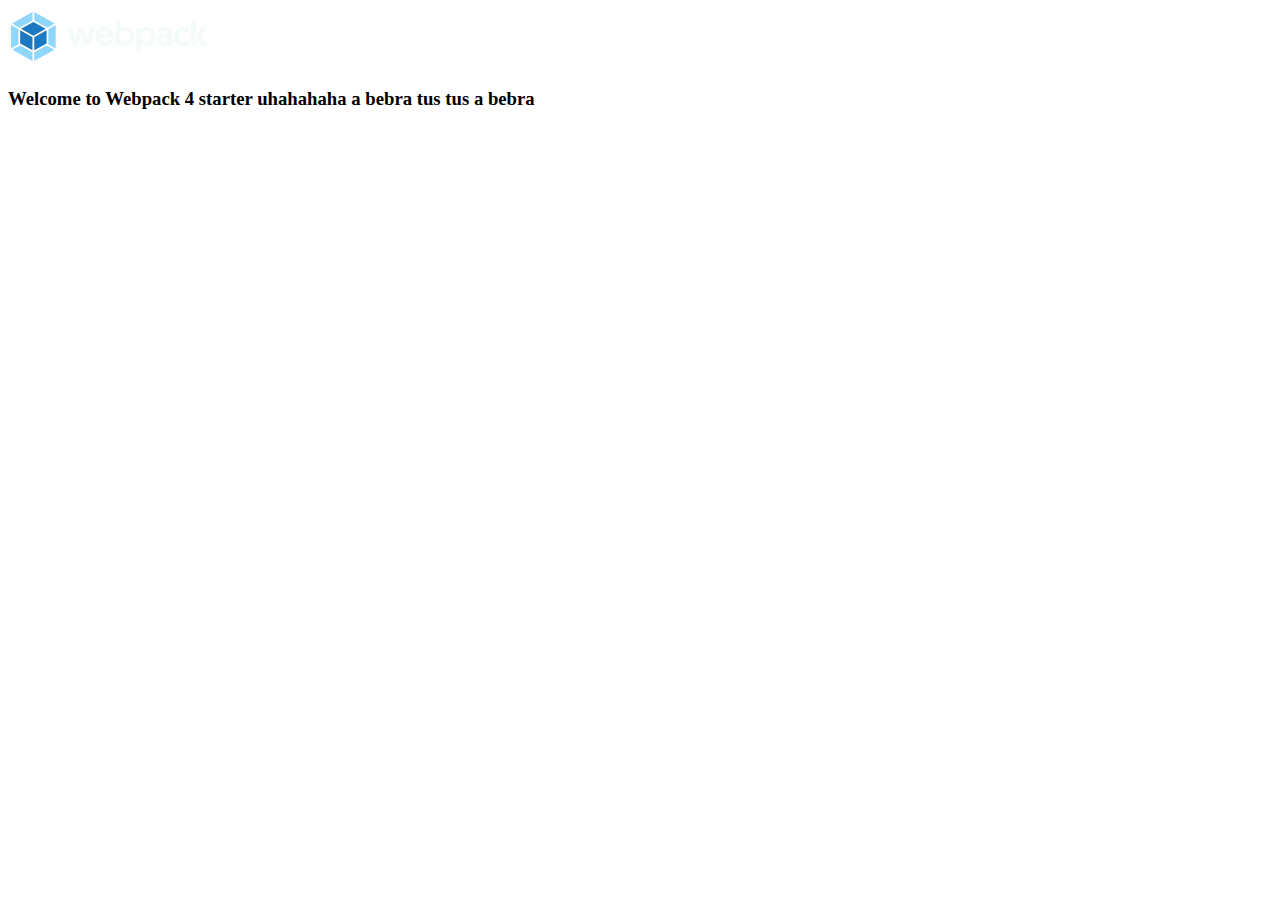
==== src/index.html @ 13b024a4 "test commit" ====
<!DOCTYPE html>
<html lang="en">
  <head>
    <meta charset="UTF-8" />
    <meta
      name="viewport"
      content="width=device-width, user-scalable=no, initial-scale=1.0, maximum-scale=1.0, minimum-scale=1.0"
    />
    <meta http-equiv="X-UA-Compatible" content="ie=edge" />
    <title><%= htmlWebpackPlugin.options.title %></title>
  </head>
  <body>
    <img src="./img/webpack.svg" alt="Webpack Logo" width="200px" />
    <h3>Welcome to Webpack 4 starter uhahahaha a bebra tus tus a bebra</h3>
  </body>
</html>
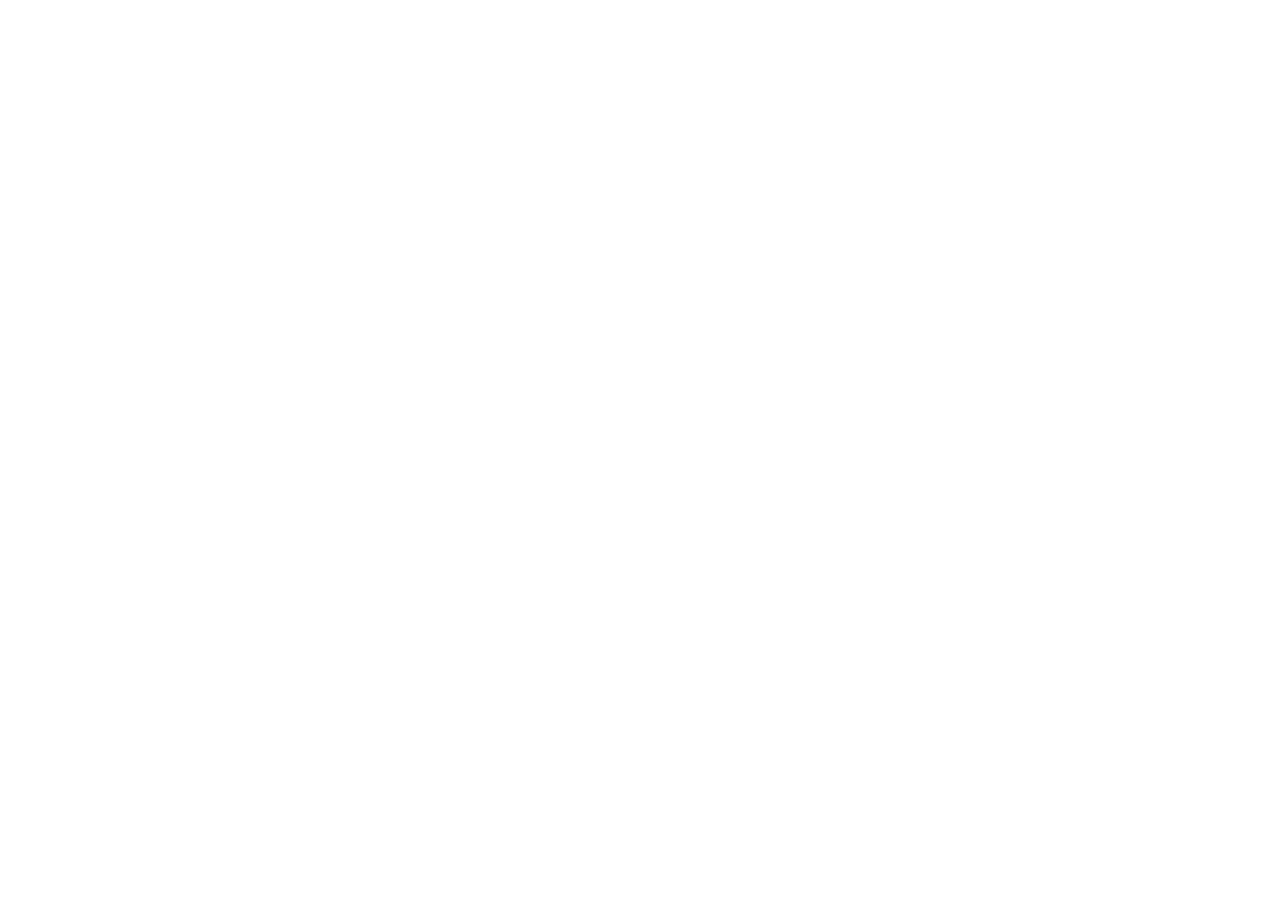
==== commit fa72773d: "01-fonts and awareness of reality" ====
--- a/src/index.html
+++ b/src/index.html
@@ -7,10 +7,9 @@
       content="width=device-width, user-scalable=no, initial-scale=1.0, maximum-scale=1.0, minimum-scale=1.0"
     />
     <meta http-equiv="X-UA-Compatible" content="ie=edge" />
-    <title><%= htmlWebpackPlugin.options.title %></title>
+    <title>CSP</title>
   </head>
   <body>
-    <img src="./img/webpack.svg" alt="Webpack Logo" width="200px" />
-    <h3>Welcome to Webpack 4 starter uhahahaha a bebra tus tus a bebra</h3>
+    <header class="header"> </header>
   </body>
 </html>
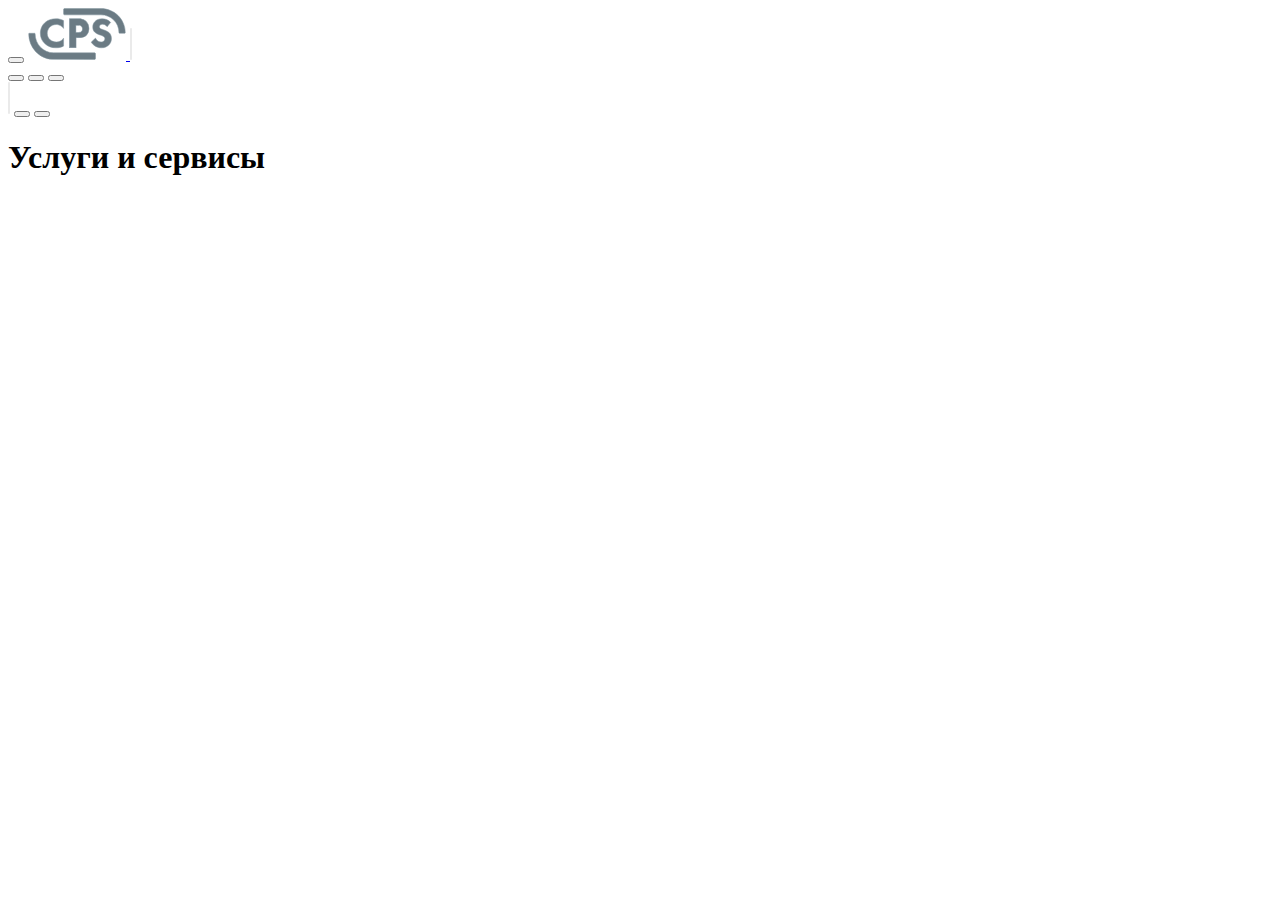
==== commit 4f34d2f0: "header-complite" ====
--- a/src/index.html
+++ b/src/index.html
@@ -1,5 +1,5 @@
 <!DOCTYPE html>
-<html lang="en">
+<html lang="ru">
   <head>
     <meta charset="UTF-8" />
     <meta
@@ -10,6 +10,29 @@
     <title>CSP</title>
   </head>
   <body>
-    <header class="header"> </header>
+    <header class="header">
+      <div class="header__left">
+        <button class="left__button btn btn--off"> </button>
+        <a class="left__link" href="#">
+          <img src="/src/img/header/left/logo.svg" alt="logo" />
+        </a>
+        <img class="left--border" src="/src/img/header/divider.svg" alt="" />
+      </div>
+      <div class="header__center">
+        <button class="center__button btn btn--off"> </button>
+        <button class="center__button btn btn--off"> </button>
+        <button class="center__button btn btn--off"> </button>
+      </div>
+      <div class="header__right">
+        <img class="right--border" src="/src/img/header/divider.svg" alt="" />
+        <button class="right__button btn btn--off"> </button>
+        <button class="right__button btn btn--off"> </button>
+      </div>
+    </header>
+    <main class="page">
+      <section class="page__about">
+        <h1 class="about--title">Услуги и сервисы</h1>
+      </section>
+    </main>
   </body>
 </html>
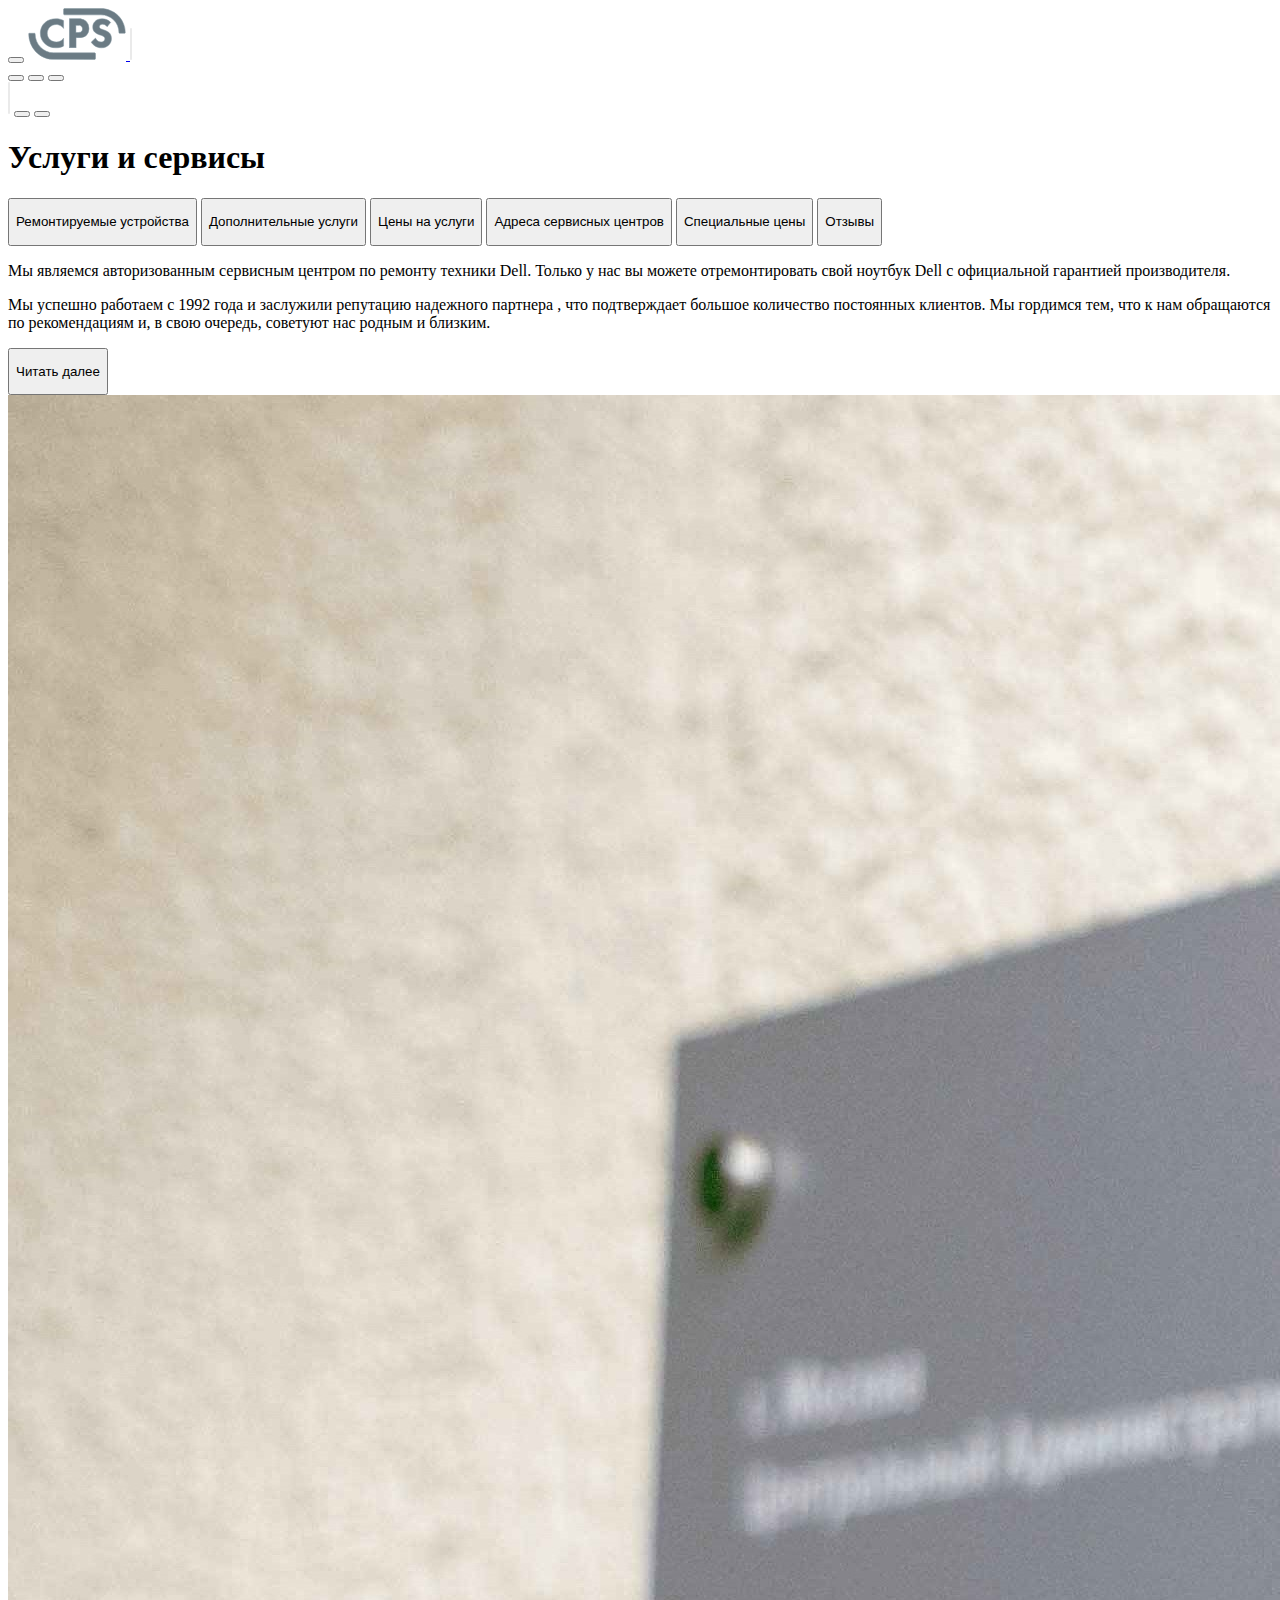
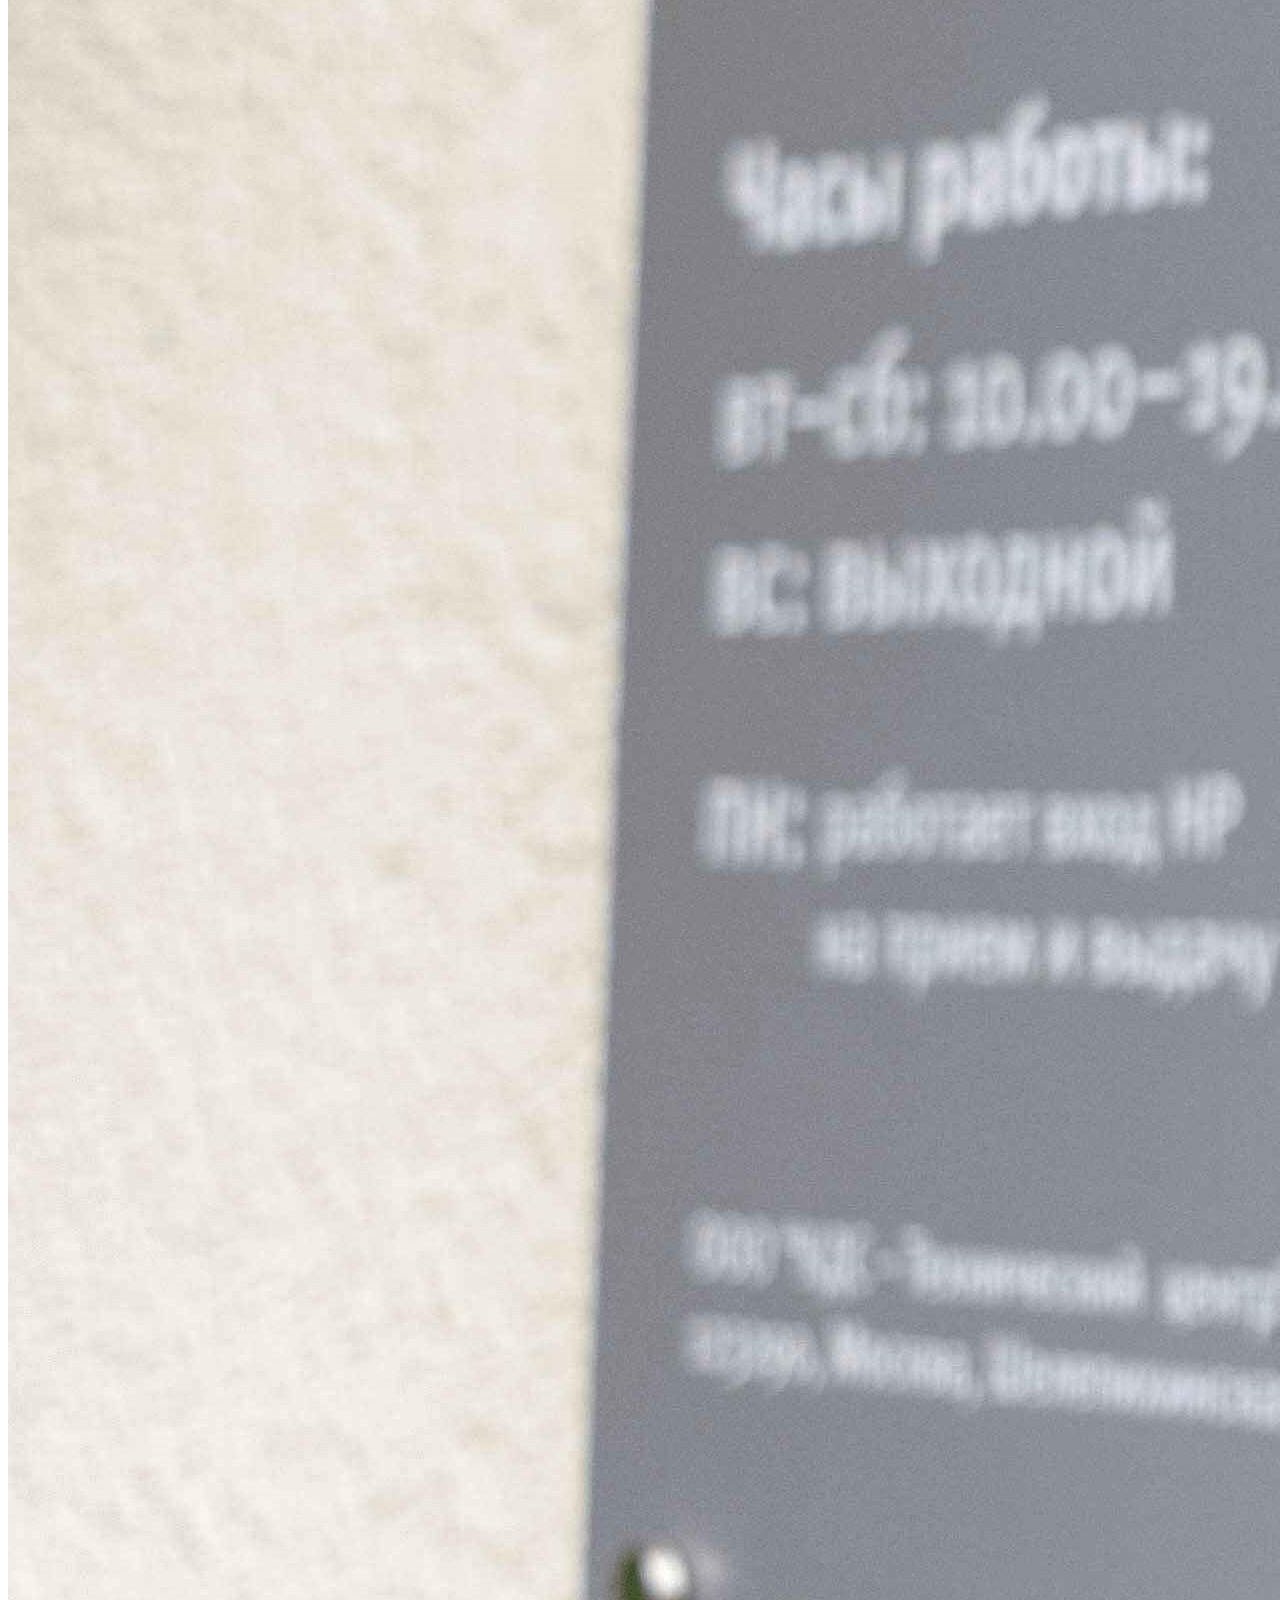
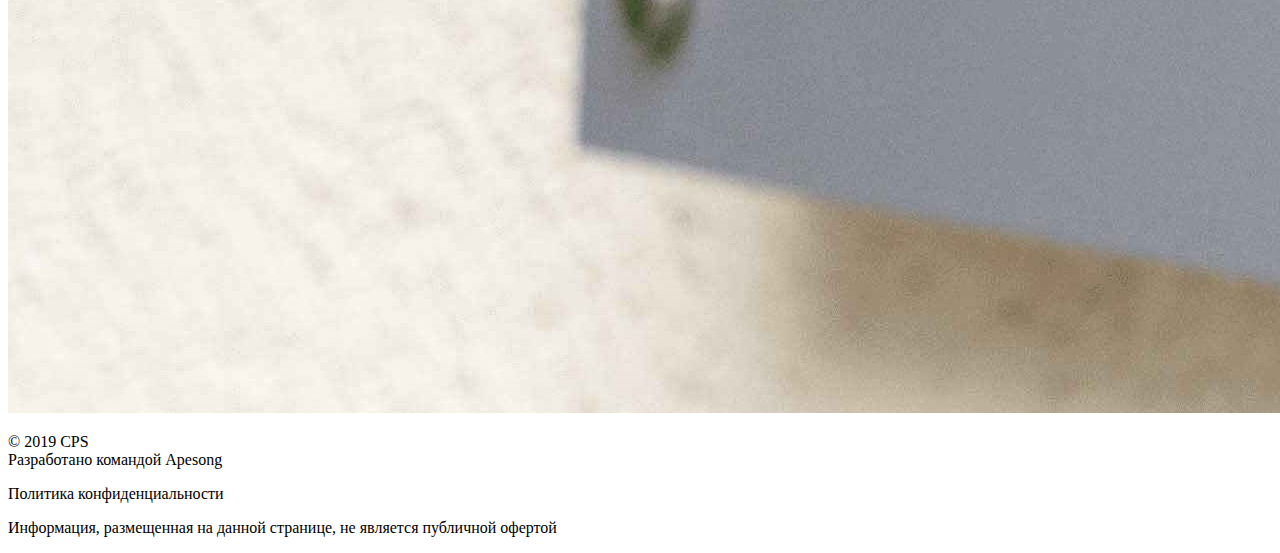
==== commit 41ae1f93: "about+footer" ====
--- a/src/index.html
+++ b/src/index.html
@@ -10,29 +10,98 @@
     <title>CSP</title>
   </head>
   <body>
+    <!-- header -->
     <header class="header">
       <div class="header__left">
-        <button class="left__button btn btn--off"> </button>
-        <a class="left__link" href="#">
+        <button class="header__button btn btn--off"> </button>
+        <a class="header__link" href="#">
           <img src="/src/img/header/left/logo.svg" alt="logo" />
         </a>
-        <img class="left--border" src="/src/img/header/divider.svg" alt="" />
+        <img
+          class="header--border brdr"
+          src="/src/img/header/divider.svg"
+          alt=""
+        />
       </div>
       <div class="header__center">
-        <button class="center__button btn btn--off"> </button>
-        <button class="center__button btn btn--off"> </button>
-        <button class="center__button btn btn--off"> </button>
+        <button class="header__button btn btn--off"> </button>
+        <button class="header__button btn btn--off"> </button>
+        <button class="header__button btn btn--off"> </button>
       </div>
-      <div class="header__right">
-        <img class="right--border" src="/src/img/header/divider.svg" alt="" />
-        <button class="right__button btn btn--off"> </button>
-        <button class="right__button btn btn--off"> </button>
+      <div class="header__right"
+        ><img
+          class="header--border brdr"
+          src="/src/img/header/divider.svg"
+          alt=""
+        />
+        <button class="header__button btn btn--off"> </button>
+        <button class="header__button btn btn--off"> </button>
       </div>
     </header>
+    <!-- page -->
     <main class="page">
+      <h1 class="page--title">Услуги и сервисы</h1>
+      <!-- page-about -->
       <section class="page__about">
-        <h1 class="about--title">Услуги и сервисы</h1>
+        <div class="about__services">
+          <button class="about__button btn--off active">
+            <p class="about--text">Ремонтируемые устройства</p>
+          </button>
+          <button class="about__button btn--off">
+            <p class="about--text">Дополнительные услуги</p>
+          </button>
+          <button class="about__button btn--off">
+            <p class="about--text">Цены на услуги</p>
+          </button>
+          <button class="about__button btn--off">
+            <p class="about--text">Адреса сервисных центров</p>
+          </button>
+          <button class="about__button btn--off">
+            <p class="about--text">Специальные цены</p>
+          </button>
+          <button class="about__button btn--off">
+            <p class="about--text">Отзывы</p>
+          </button>
+        </div>
+        <div class="about__content">
+          <div class="about__text">
+            <!-- сука ошибка тут -->
+            <p class="about--p">
+              Мы являемся авторизованным сервисным центром по ремонту техники
+              Dell. Только у нас вы можете отремонтировать свой ноутбук Dell с
+              официальной гарантией производителя.
+            </p>
+            <p class="about--p two">
+              Мы успешно работаем с 1992 года и заслужили репутацию надежного
+              партнера
+              <span class="about--p three">
+                , что подтверждает большое количество постоянных клиентов. Мы
+                гордимся тем, что к нам обращаются по рекомендациям и, в свою
+                очередь, советуют нас родным и близким.
+              </span>
+            </p>
+            <button class="about__button btn--off">
+              <div class="about--icon"></div>
+              <p class="about--text">Читать далее</p>
+            </button>
+          </div>
+          <img class="about--img" src="./img/about/MG3223.jpg" alt="" />
+        </div>
       </section>
     </main>
+    <footer class="footer">
+      <div class="footer__authors ctr">
+        <p class="footer--text">© 2019 CPS<br />Разработано командой Apesong</p>
+      </div>
+      <div class="footer__political ctr">
+        <p class="footer--text">Политика конфиденциальности</p>
+      </div>
+      <div class="footer__ofera ctr">
+        <p class="footer--text">
+          Информация, размещенная на данной странице, не является публичной
+          офертой
+        </p>
+      </div>
+    </footer>
   </body>
 </html>
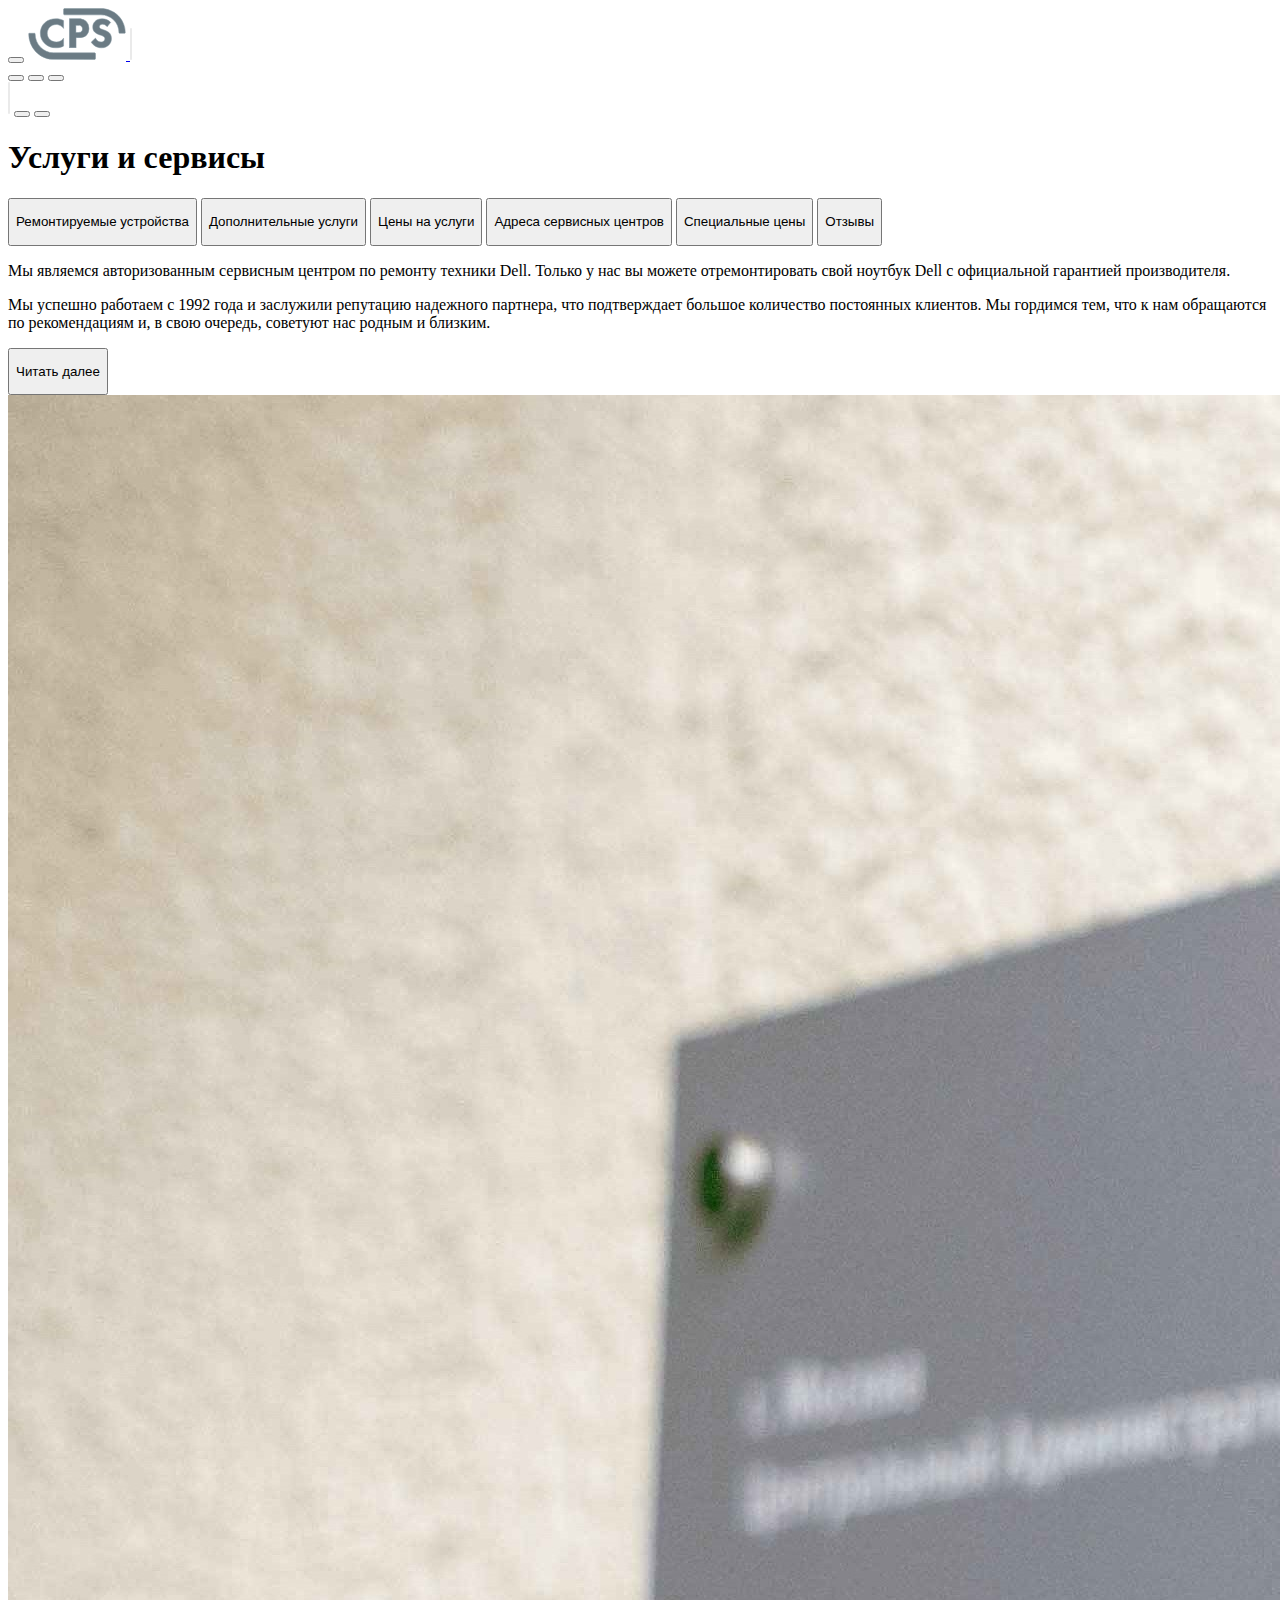
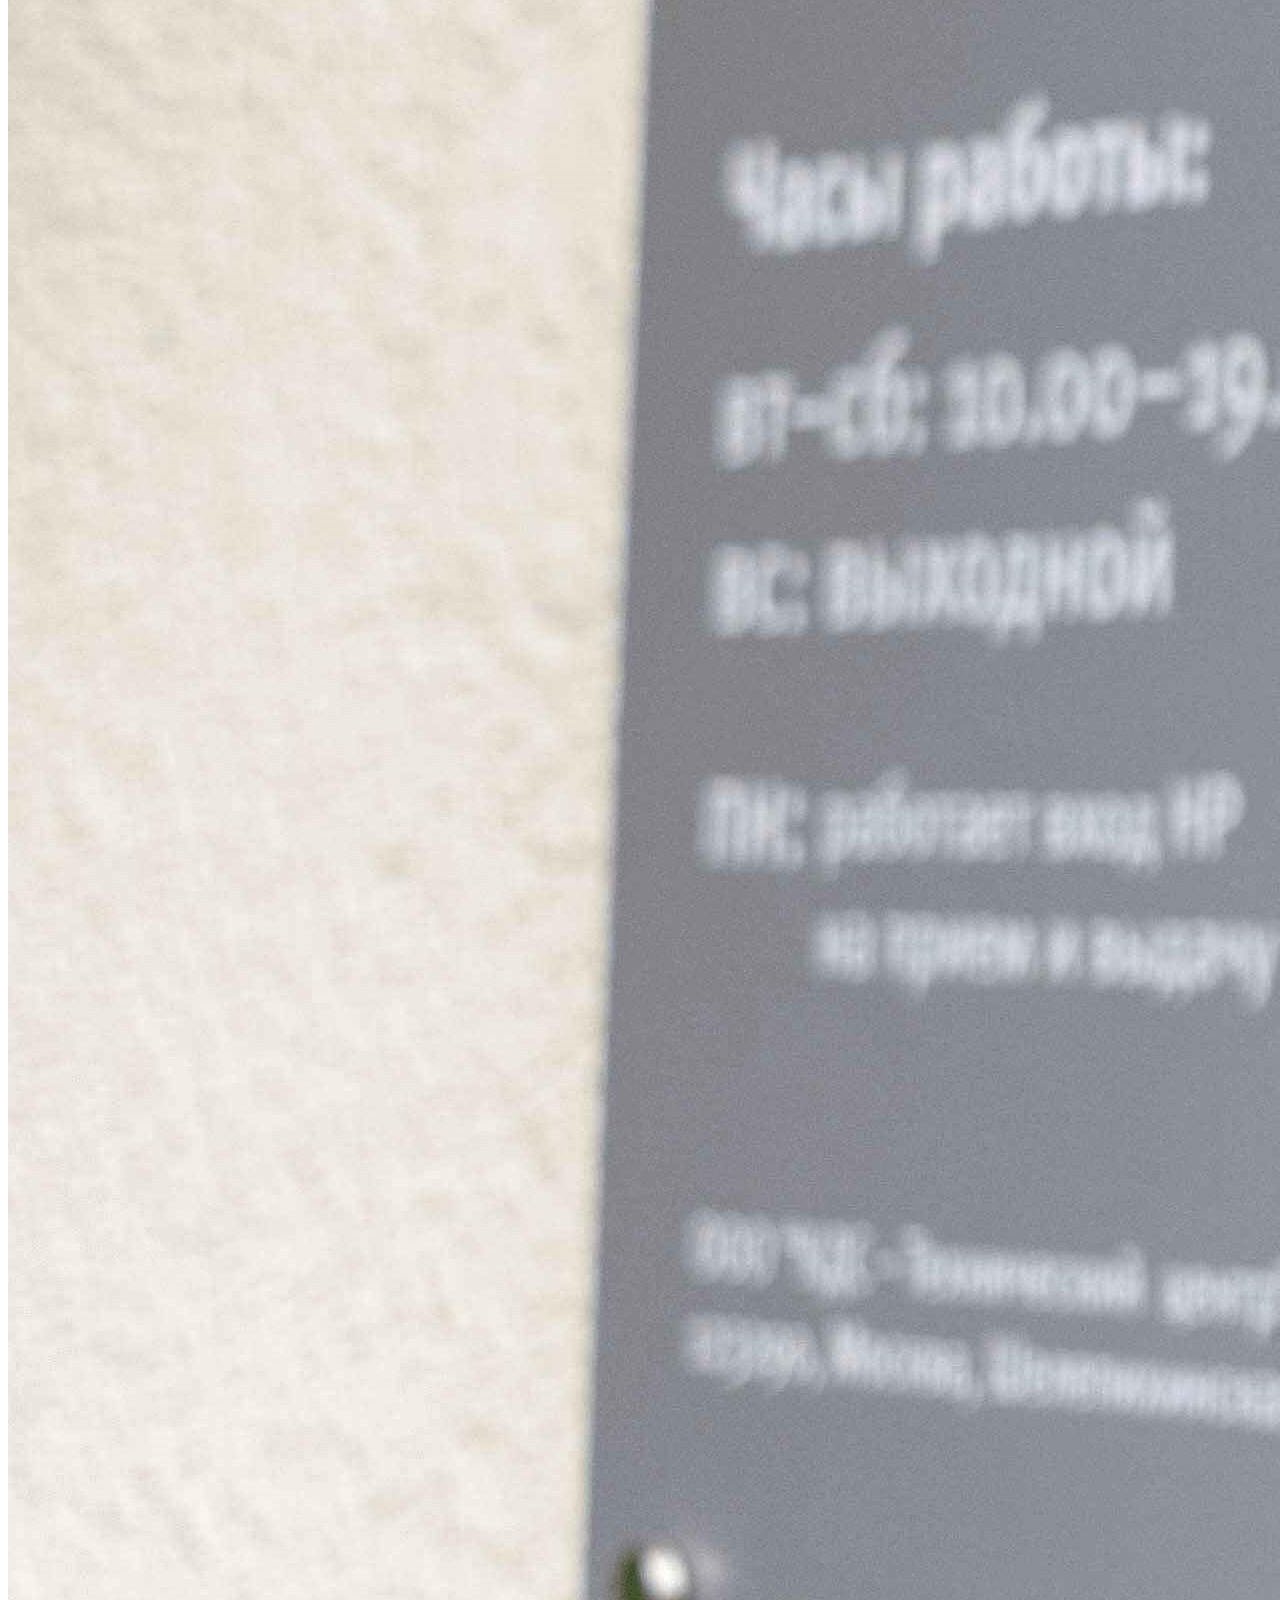
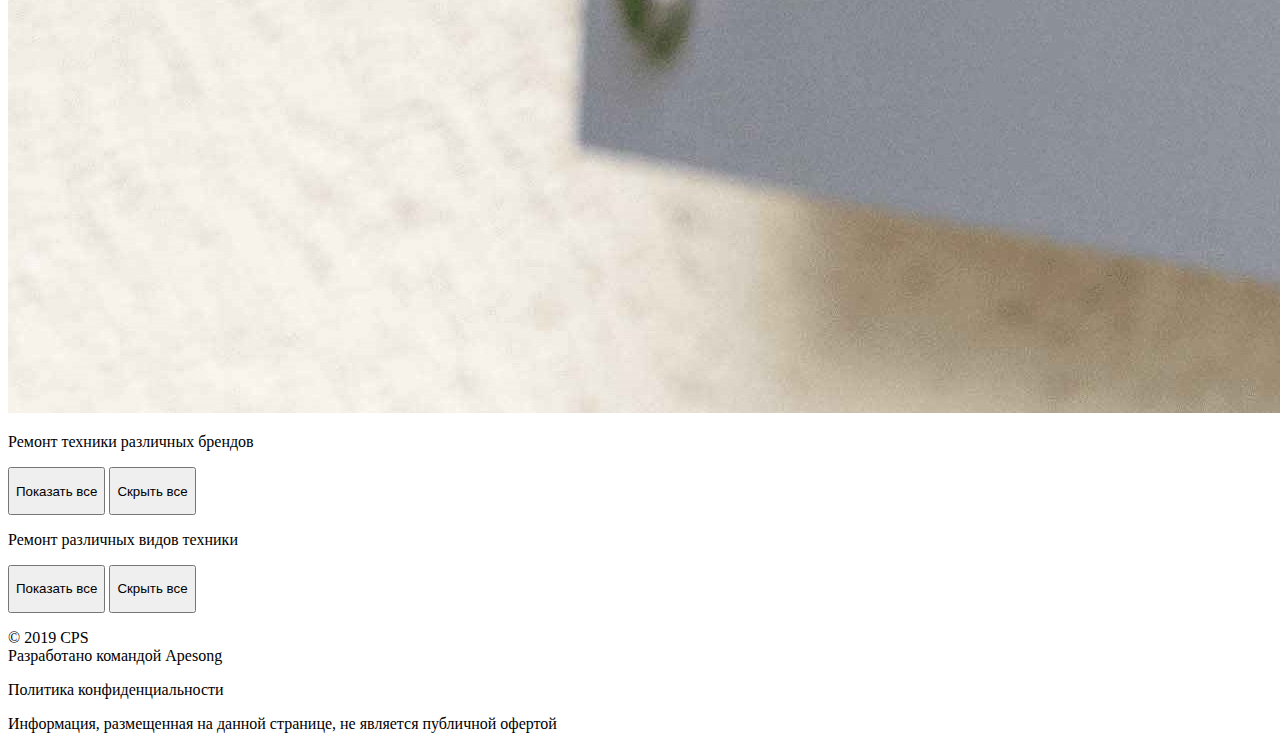
==== commit 1f62eadb: "work" ====
--- a/src/index.html
+++ b/src/index.html
@@ -13,29 +13,29 @@
     <!-- header -->
     <header class="header">
       <div class="header__left">
-        <button class="header__button btn btn--off"> </button>
-        <a class="header__link" href="#">
+        <button class="left__button btn btn--off"> </button>
+        <a class="left__link" href="#">
           <img src="/src/img/header/left/logo.svg" alt="logo" />
         </a>
         <img
-          class="header--border brdr"
+          class="left--border brdr"
           src="/src/img/header/divider.svg"
           alt=""
         />
       </div>
       <div class="header__center">
-        <button class="header__button btn btn--off"> </button>
-        <button class="header__button btn btn--off"> </button>
-        <button class="header__button btn btn--off"> </button>
+        <button class="center__button btn btn--off"> </button>
+        <button class="center__button btn btn--off"> </button>
+        <button class="center__button btn btn--off"> </button>
       </div>
       <div class="header__right"
         ><img
-          class="header--border brdr"
+          class="right--border brdr"
           src="/src/img/header/divider.svg"
           alt=""
         />
-        <button class="header__button btn btn--off"> </button>
-        <button class="header__button btn btn--off"> </button>
+        <button class="right__button btn btn--off"> </button>
+        <button class="right__button btn btn--off"> </button>
       </div>
     </header>
     <!-- page -->
@@ -44,48 +44,173 @@
       <!-- page-about -->
       <section class="page__about">
         <div class="about__services">
-          <button class="about__button btn--off active">
-            <p class="about--text">Ремонтируемые устройства</p>
-          </button>
-          <button class="about__button btn--off">
-            <p class="about--text">Дополнительные услуги</p>
-          </button>
-          <button class="about__button btn--off">
-            <p class="about--text">Цены на услуги</p>
-          </button>
-          <button class="about__button btn--off">
-            <p class="about--text">Адреса сервисных центров</p>
-          </button>
-          <button class="about__button btn--off">
-            <p class="about--text">Специальные цены</p>
-          </button>
-          <button class="about__button btn--off">
-            <p class="about--text">Отзывы</p>
+          <button class="services__button btn--off active">
+            <p class="services--text">Ремонтируемые устройства</p>
+          </button>
+          <button class="services__button btn--off">
+            <p class="services--text">Дополнительные услуги</p>
+          </button>
+          <button class="services__button btn--off">
+            <p class="services--text">Цены на услуги</p>
+          </button>
+          <button class="services__button btn--off">
+            <p class="services--text">Адреса сервисных центров</p>
+          </button>
+          <button class="services__button btn--off">
+            <p class="services--text">Специальные цены</p>
+          </button>
+          <button class="services__button btn--off">
+            <p class="services--text">Отзывы</p>
           </button>
         </div>
         <div class="about__content">
-          <div class="about__text">
-            <!-- сука ошибка тут -->
-            <p class="about--p">
+          <div class="content__text">
+            <p class="content--p">
               Мы являемся авторизованным сервисным центром по ремонту техники
               Dell. Только у нас вы можете отремонтировать свой ноутбук Dell с
               официальной гарантией производителя.
             </p>
-            <p class="about--p two">
+            <p class="content--p dspl--none">
               Мы успешно работаем с 1992 года и заслужили репутацию надежного
-              партнера
-              <span class="about--p three">
-                , что подтверждает большое количество постоянных клиентов. Мы
+              партнера,<span class="content--span dspl--none">
+                что подтверждает большое количество постоянных клиентов. Мы
                 гордимся тем, что к нам обращаются по рекомендациям и, в свою
-                очередь, советуют нас родным и близким.
-              </span>
+                очередь, советуют нас родным и близким.</span
+              >
             </p>
-            <button class="about__button btn--off">
-              <div class="about--icon"></div>
-              <p class="about--text">Читать далее</p>
+            <button class="content__button btn--off">
+              <div class="content--icon"></div>
+              <p class="content--text">Читать далее</p>
             </button>
           </div>
-          <img class="about--img" src="./img/about/MG3223.jpg" alt="" />
+          <img class="content--img" src="./img/about/MG3223.jpg" alt="" />
+        </div>
+      </section>
+      <section class="page__brands">
+        <header class="brands__header">
+          <p class="brands--title">Ремонт техники различных брендов</p>
+        </header>
+        <div class="brands__swiper swiper mySwiper">
+          <div class="swiper-wrapper">
+            <div class="swiper-slide">
+              <div class="swiper-item">
+                <a class="swiper-link" href="#"></a>
+              </div>
+            </div>
+            <div class="swiper-slide">
+              <div class="swiper-item">
+                <a class="swiper-link" href="#"></a>
+              </div>
+            </div>
+            <div class="swiper-slide">
+              <div class="swiper-item">
+                <a class="swiper-link" href="#"></a>
+              </div>
+            </div>
+            <div class="swiper-slide">
+              <div class="swiper-item">
+                <a class="swiper-link" href="#"></a>
+              </div>
+            </div>
+            <div class="swiper-slide">
+              <div class="swiper-item">
+                <a class="swiper-link" href="#"></a>
+              </div>
+            </div>
+            <div class="swiper-slide">
+              <div class="swiper-item">
+                <a class="swiper-link" href="#"></a>
+              </div>
+            </div>
+            <div class="swiper-slide OffMobile">
+              <div class="swiper-item">
+                <a class="swiper-link" href="#"></a>
+              </div>
+            </div>
+            <div class="swiper-slide OffMobile">
+              <div class="swiper-item">
+                <a class="swiper-link" href="#"></a>
+              </div>
+            </div>
+            <div class="swiper-slide OffMobile OffDescktop">
+              <div class="swiper-item">
+                <a class="swiper-link" href="#"></a>
+              </div>
+            </div>
+            <div class="swiper-slide OffMobile OffDescktop">
+              <div class="swiper-item">
+                <a class="swiper-link" href="#"></a>
+              </div>
+            </div>
+            <div class="swiper-slide OffMobile OffDescktop">
+              <div class="swiper-item">
+                <a class="swiper-link" href="#"></a>
+              </div>
+            </div>
+            <button class="brands__button btnof btn--off">
+              <div class="brands--icon"></div>
+              <p class="brands--text">Показать все</p>
+            </button>
+            <button class="brands__button btnon btn--off dspl--none">
+              <div class="brands--icon rotate--180"></div>
+              <p class="brands--text">Скрыть все</p>
+            </button>
+          </div>
+          <div class="swiper-pagination"></div>
+        </div>
+      </section>
+      <section class="page__types">
+        <header class="types__header">
+          <p class="types--title">Ремонт различных видов техники</p>
+        </header>
+        <div class="types__swiper swiper mySwiper">
+          <div class="swiper-wrapper">
+            <div class="swiper-slide">
+              <div class="swiper-item">
+                <p class="swiper-text"></p>
+                <a class="swiper-link" href="#"></a>
+              </div>
+            </div>
+            <div class="swiper-slide">
+              <div class="swiper-item">
+                <p class="swiper-text"></p>
+                <a class="swiper-link" href="#"></a>
+              </div>
+            </div>
+            <div class="swiper-slide">
+              <div class="swiper-item">
+                <p class="swiper-text"></p>
+                <a class="swiper-link" href="#"></a>
+              </div>
+            </div>
+            <div class="swiper-slide OffMobile">
+              <div class="swiper-item">
+                <p class="swiper-text"></p>
+                <a class="swiper-link" href="#"></a>
+              </div>
+            </div>
+            <div class="swiper-slide OffMobile OffDescktop">
+              <div class="swiper-item">
+                <p class="swiper-text"></p>
+                <a class="swiper-link" href="#"></a>
+              </div>
+            </div>
+            <div class="swiper-slide OffMobile OffDescktop">
+              <div class="swiper-item">
+                <p class="swiper-text"></p>
+                <a class="swiper-link" href="#"></a>
+              </div>
+            </div>
+            <button class="types__button btnof btn--off">
+              <div class="types--icon"></div>
+              <p class="types--text">Показать все</p>
+            </button>
+            <button class="types__button btnon btn--off dspl--none">
+              <div class="types--icon rotate--180"></div>
+              <p class="types--text">Скрыть все</p>
+            </button>
+          </div>
+          <div class="swiper-pagination"></div>
         </div>
       </section>
     </main>
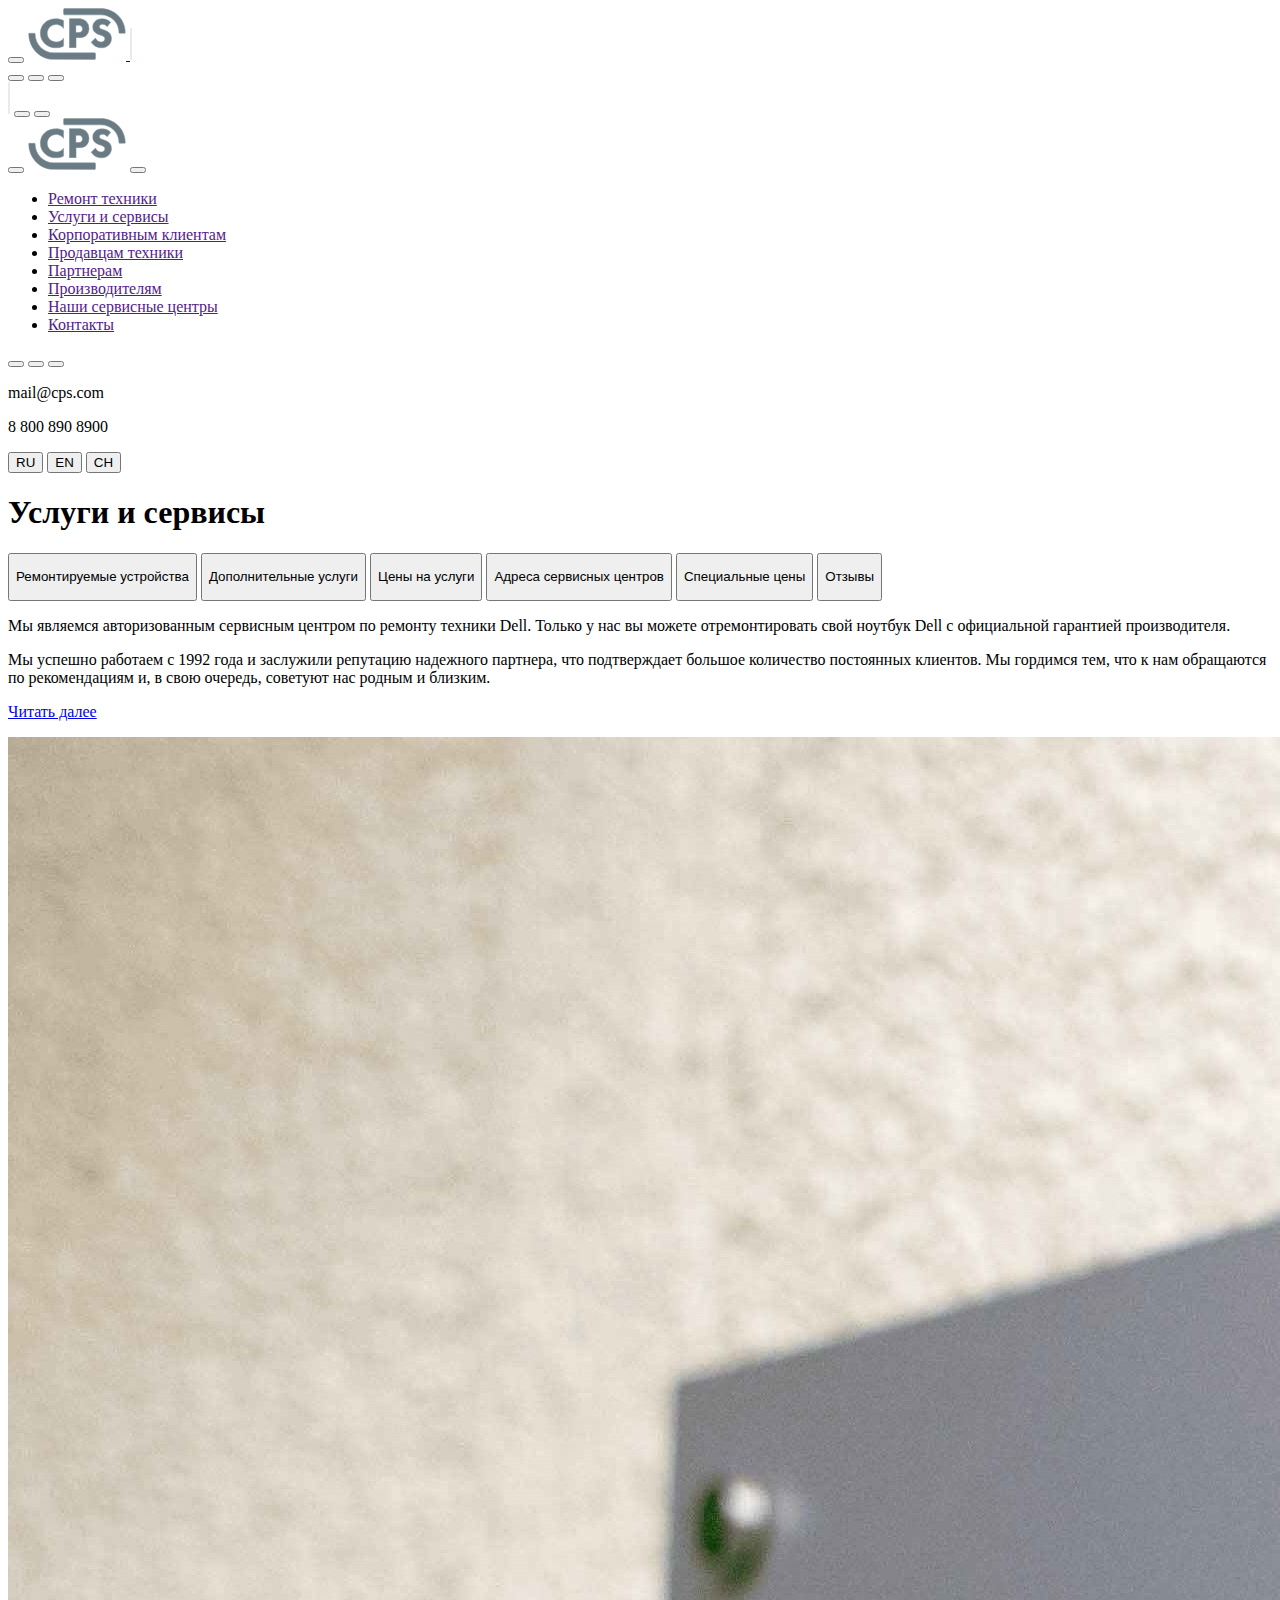
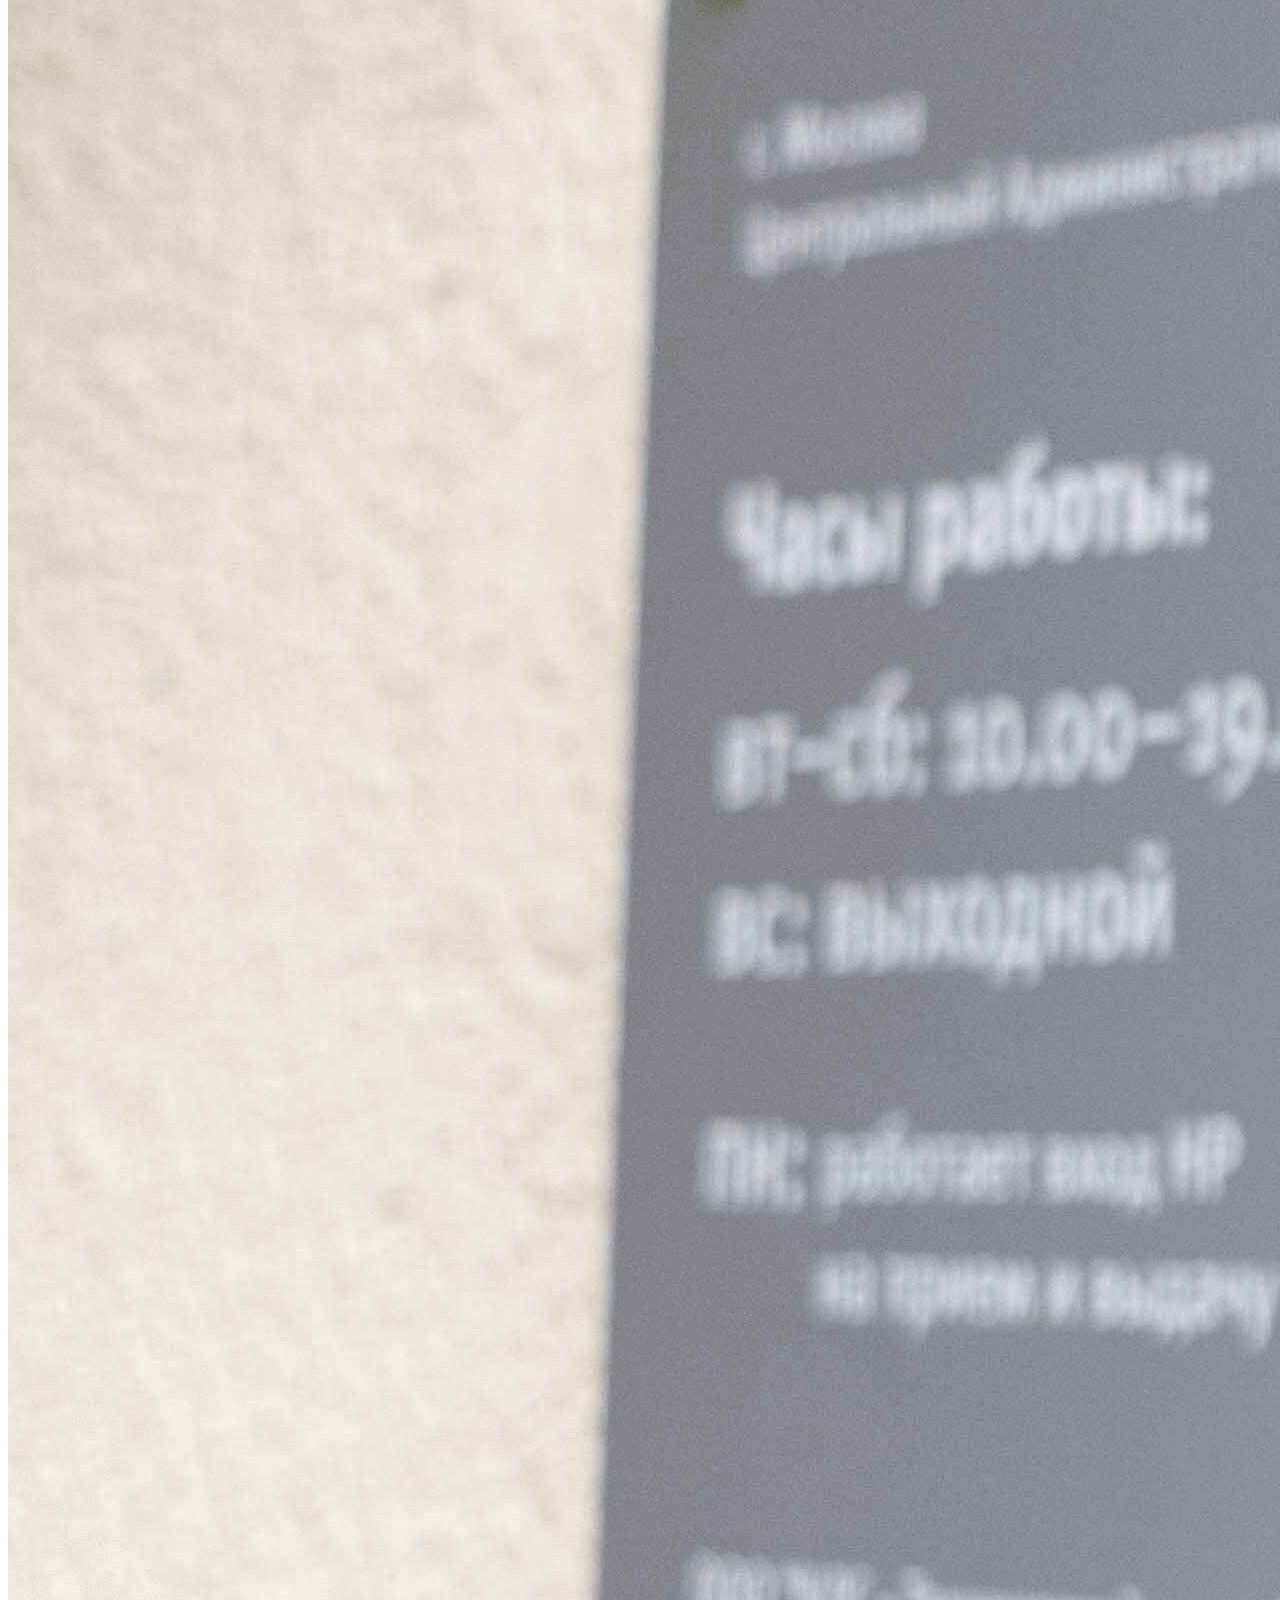
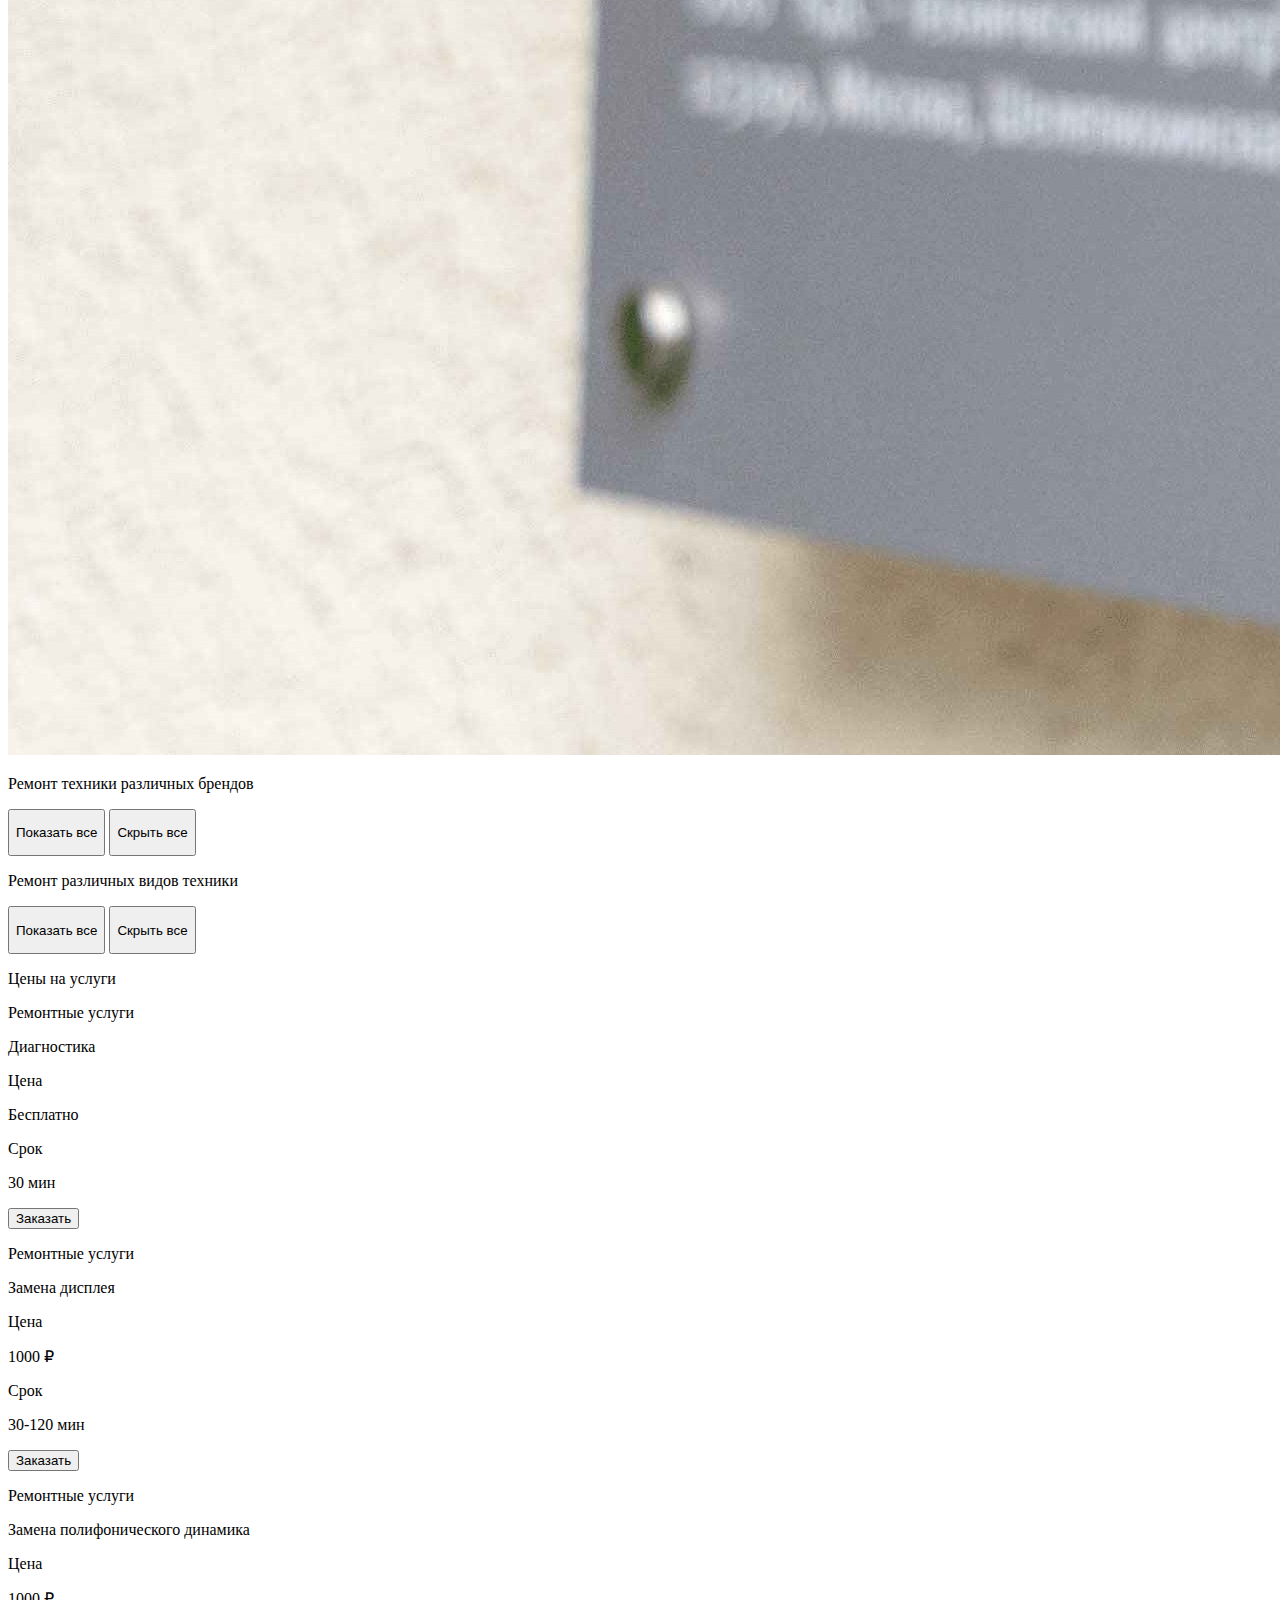
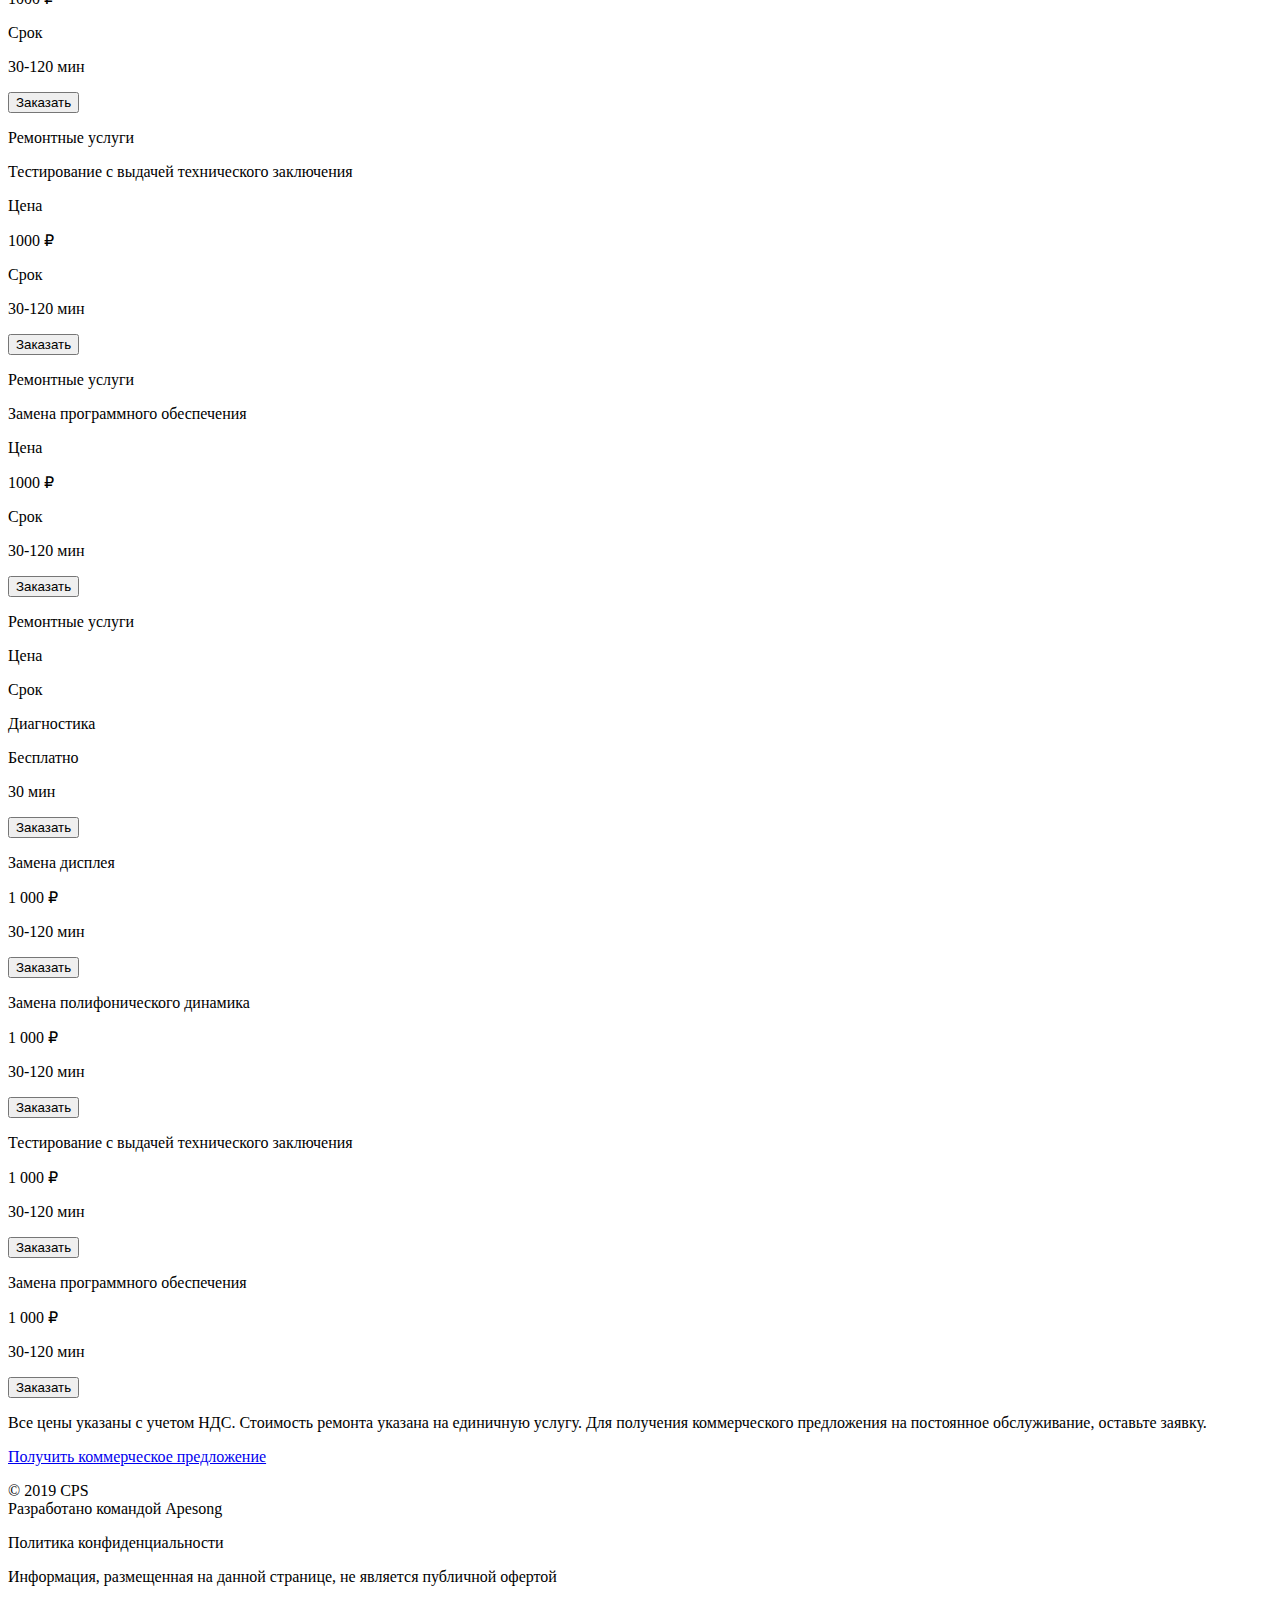
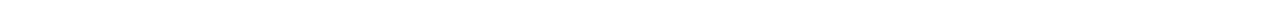
==== commit b16faf99: "1.6 50%" ====
--- a/src/index.html
+++ b/src/index.html
@@ -15,11 +15,11 @@
       <div class="header__left">
         <button class="left__button btn btn--off"> </button>
         <a class="left__link" href="#">
-          <img src="/src/img/header/left/logo.svg" alt="logo" />
+          <img src="./img/logo.svg" alt="logo" />
         </a>
         <img
           class="left--border brdr"
-          src="/src/img/header/divider.svg"
+          src="./img/decorations/divider.svg"
           alt=""
         />
       </div>
@@ -31,18 +31,89 @@
       <div class="header__right"
         ><img
           class="right--border brdr"
-          src="/src/img/header/divider.svg"
+          src="./img/decorations/divider.svg"
           alt=""
         />
         <button class="right__button btn btn--off"> </button>
         <button class="right__button btn btn--off"> </button>
       </div>
     </header>
+
+    <!-- ---------------------------------------------------- -->
+    <!-- nav -->
+    <nav class="nav">
+      <!-- nav-header -->
+      <div class="nav__header display--flex">
+        <button class="nav__header--button button--burger btn--off"></button>
+        <a class="nav__header--link">
+          <img src="./img/logo.svg" alt="логотип" />
+        </a>
+        <button class="nav__header--button button--search btn--off"></button>
+      </div>
+      <!-- nav-menu -->
+      <div class="nav__menu">
+        <ul class="nav__menu__ul">
+          <li class="menu__ul--li"
+            ><a class="menu__ul--link active" href="">Ремонт техники</a></li
+          >
+          <li class="menu__ul--li"
+            ><a class="menu__ul--link" href="">Услуги и сервисы</a></li
+          >
+          <li class="menu__ul--li"
+            ><a class="menu__ul--link" href="">Корпоративным клиентам</a></li
+          >
+          <li class="menu__ul--li"
+            ><a class="menu__ul--link" href="">Продавцам техники</a></li
+          >
+          <li class="menu__ul--li"
+            ><a class="menu__ul--link" href="">Партнерам</a></li
+          >
+          <li class="menu__ul--li"
+            ><a class="menu__ul--link" href="">Производителям</a></li
+          >
+          <li class="menu__ul--li"
+            ><a class="menu__ul--link" href="">Наши сервисные центры</a></li
+          >
+          <li class="menu__ul--li"
+            ><a class="menu__ul--link" href="">Контакты</a></li
+          >
+        </ul>
+      </div>
+      <!-- nav-footer -->
+      <div class="nav__footer">
+        <div class="nav__footer__menu">
+          <button
+            class="footer--button--telephone footer--button btn--off"
+          ></button>
+          <button
+            class="footer--button--message footer--button btn--off"
+          ></button>
+          <button
+            class="footer--button--profile footer--button btn--off"
+          ></button>
+        </div>
+        <p class="footer--p footer--p--mail">mail@cps.com</p>
+        <p class="footer--p footer--p--telephone">8 800 890 8900</p>
+        <div class="nav__footer__lang">
+          <button class="footer--botton--lang btn--off"
+            ><span class="active">RU</span></button
+          >
+          <button class="footer--botton--lang btn--off"
+            ><span class="">EN</span></button
+          >
+          <button class="footer--botton--lang btn--off"
+            ><span class="">CH</span></button
+          >
+        </div>
+      </div>
+    </nav>
+    <!-- ---------------------------------------------------- -->
+
     <!-- page -->
     <main class="page">
       <h1 class="page--title">Услуги и сервисы</h1>
       <!-- page-about -->
-      <section class="page__about">
+      <section class="page__about block">
         <div class="about__services">
           <button class="services__button btn--off active">
             <p class="services--text">Ремонтируемые устройства</p>
@@ -78,17 +149,18 @@
                 очередь, советуют нас родным и близким.</span
               >
             </p>
-            <button class="content__button btn--off">
+            <a class="content__link txt--off" href="#">
               <div class="content--icon"></div>
               <p class="content--text">Читать далее</p>
-            </button>
-          </div>
-          <img class="content--img" src="./img/about/MG3223.jpg" alt="" />
+            </a>
+          </div>
+          <img class="content--img" src="./img/MG3223.jpg" alt="" />
         </div>
       </section>
-      <section class="page__brands">
-        <header class="brands__header">
-          <p class="brands--title">Ремонт техники различных брендов</p>
+      <!-- page-brands -->
+      <section class="page__brands block">
+        <header class="block__header">
+          <p class="block--title">Ремонт техники различных брендов</p>
         </header>
         <div class="brands__swiper swiper mySwiper">
           <div class="swiper-wrapper">
@@ -147,21 +219,22 @@
                 <a class="swiper-link" href="#"></a>
               </div>
             </div>
-            <button class="brands__button btnof btn--off">
-              <div class="brands--icon"></div>
-              <p class="brands--text">Показать все</p>
+            <button class="page__button btnof btn--off">
+              <div class="page--icon"></div>
+              <p class="page--text">Показать все</p>
             </button>
-            <button class="brands__button btnon btn--off dspl--none">
-              <div class="brands--icon rotate--180"></div>
-              <p class="brands--text">Скрыть все</p>
+            <button class="page__button btnon btn--off dspl--none">
+              <div class="page--icon rotate--180"></div>
+              <p class="page--text">Скрыть все</p>
             </button>
           </div>
           <div class="swiper-pagination"></div>
         </div>
       </section>
-      <section class="page__types">
-        <header class="types__header">
-          <p class="types--title">Ремонт различных видов техники</p>
+      <!-- page-types -->
+      <section class="page__types block">
+        <header class="block__header">
+          <p class="block--title">Ремонт различных видов техники</p>
         </header>
         <div class="types__swiper swiper mySwiper">
           <div class="swiper-wrapper">
@@ -201,19 +274,142 @@
                 <a class="swiper-link" href="#"></a>
               </div>
             </div>
-            <button class="types__button btnof btn--off">
-              <div class="types--icon"></div>
-              <p class="types--text">Показать все</p>
+            <button class="page__button btnof btn--off">
+              <div class="page--icon"></div>
+              <p class="page--text">Показать все</p>
             </button>
-            <button class="types__button btnon btn--off dspl--none">
-              <div class="types--icon rotate--180"></div>
-              <p class="types--text">Скрыть все</p>
+            <button class="page__button btnon btn--off dspl--none">
+              <div class="page--icon rotate--180"></div>
+              <p class="page--text">Скрыть все</p>
             </button>
           </div>
           <div class="swiper-pagination"></div>
+        </div>
+      </section>
+      <!-- page-price -->
+      <section class="page__price block">
+        <header class="block__header">
+          <p class="block--title">Цены на услуги</p>
+        </header>
+        <div class="price__swiper swiper mySwiper">
+          <div class="swiper-wrapper">
+            <div class="swiper-slide">
+              <div class="swiper-item">
+                <p class="name"> Ремонтные услуги </p>
+                <p class="value"> Диагностика </p>
+                <p class="name"> Цена </p>
+                <p class="value"> Бесплатно </p>
+                <p class="name"> Срок </p>
+                <p class="value"> 30 мин </p>
+                <button class="price__button btn--off">Заказать</button>
+              </div>
+            </div>
+            <div class="swiper-slide">
+              <div class="swiper-item">
+                <p class="name"> Ремонтные услуги </p>
+                <p class="value"> Замена дисплея </p>
+                <p class="name"> Цена </p>
+                <p class="value"> 1000 &#8381; </p>
+                <p class="name"> Срок </p>
+                <p class="value"> 30-120 мин </p>
+                <button class="price__button btn--off">Заказать</button>
+              </div>
+            </div>
+            <div class="swiper-slide">
+              <div class="swiper-item">
+                <p class="name"> Ремонтные услуги </p>
+                <p class="value"> Замена полифонического динамика </p>
+                <p class="name"> Цена </p>
+                <p class="value"> 1000 &#8381; </p>
+                <p class="name"> Срок </p>
+                <p class="value"> 30-120 мин </p>
+                <button class="price__button btn--off">Заказать</button>
+              </div>
+            </div>
+            <div class="swiper-slide">
+              <div class="swiper-item">
+                <p class="name"> Ремонтные услуги </p>
+                <p class="value">
+                  Тестирование с выдачей технического заключения
+                </p>
+                <p class="name"> Цена </p>
+                <p class="value"> 1000 &#8381; </p>
+                <p class="name"> Срок </p>
+                <p class="value"> 30-120 мин </p>
+                <button class="price__button btn--off">Заказать</button>
+              </div>
+            </div>
+            <div class="swiper-slide">
+              <div class="swiper-item">
+                <p class="name"> Ремонтные услуги </p>
+                <p class="value"> Замена программного обеспечения </p>
+                <p class="name"> Цена </p>
+                <p class="value"> 1000 &#8381; </p>
+                <p class="name"> Срок </p>
+                <p class="value"> 30-120 мин </p>
+                <button class="price__button btn--off">Заказать</button>
+              </div>
+            </div>
+          </div>
+          <div class="swiper-pagination"></div>
+        </div>
+        <div class="price__table">
+          <div class="price__title">
+            <p class="price--servise">Ремонтные услуги</p>
+            <p class="price--price">Цена</p>
+            <p class="price--date">Срок</p>
+          </div>
+          <div class="price__list">
+            <div class="price__item">
+              <p class="price--servise">Диагностика</p>
+              <p class="price--price">Бесплатно</p>
+              <p class="price--date">30 мин</p>
+              <button class="price__button btn--off">Заказать</button>
+            </div>
+            <div class="price__item">
+              <p class="price--servise">Замена дисплея</p>
+              <p class="price--price">1 000 &#8381;</p>
+              <p class="price--date">30-120 мин</p>
+              <button class="price__button btn--off">Заказать</button>
+            </div>
+            <div class="price__item">
+              <p class="price--servise">Замена полифонического динамика</p>
+              <p class="price--price">1 000 &#8381;</p>
+              <p class="price--date">30-120 мин</p>
+              <button class="price__button btn--off">Заказать</button>
+            </div>
+            <div class="price__item">
+              <p class="price--servise">
+                Тестирование с выдачей технического заключения
+              </p>
+              <p class="price--price">1 000 &#8381;</p>
+              <p class="price--date">30-120 мин</p>
+              <button class="price__button btn--off">Заказать</button>
+            </div>
+            <div class="price__item">
+              <p class="price--servise">Замена программного обеспечения</p>
+              <p class="price--price">1 000 &#8381;</p>
+              <p class="price--date">30-120 мин</p>
+              <button class="price__button btn--off">Заказать</button>
+            </div>
+          </div>
+        </div>
+        <div class="price__note">
+          <p class="price--text">
+            Все цены указаны с учетом НДС. Стоимость ремонта указана на
+            единичную услугу. Для получения коммерческого предложения на
+            постоянное обслуживание, оставьте заявку.
+          </p>
+          <div class="price__link">
+            <a class="price--link txt--off" href="#">
+              Получить коммерческое предложение
+            </a>
+            <div class="price--icon"></div>
+          </div>
         </div>
       </section>
     </main>
+    <!-- footer -->
     <footer class="footer">
       <div class="footer__authors ctr">
         <p class="footer--text">© 2019 CPS<br />Разработано командой Apesong</p>
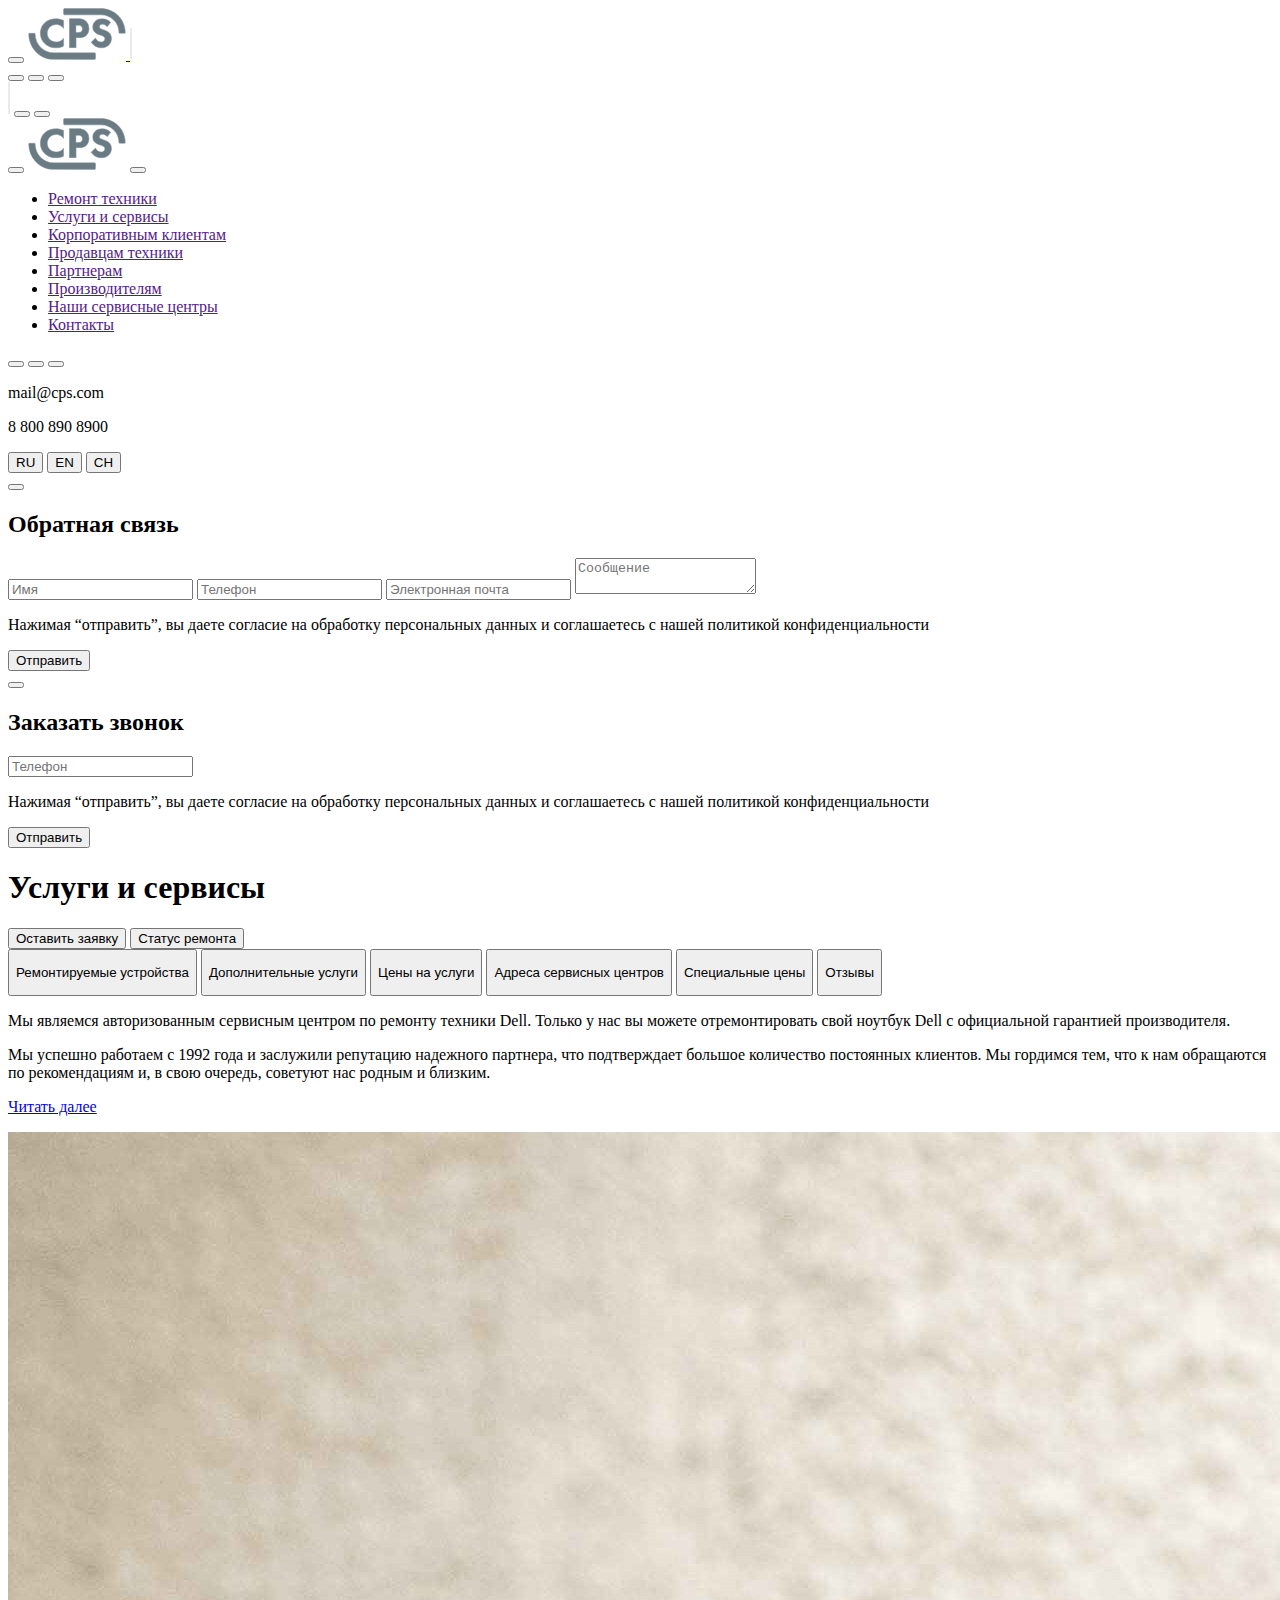
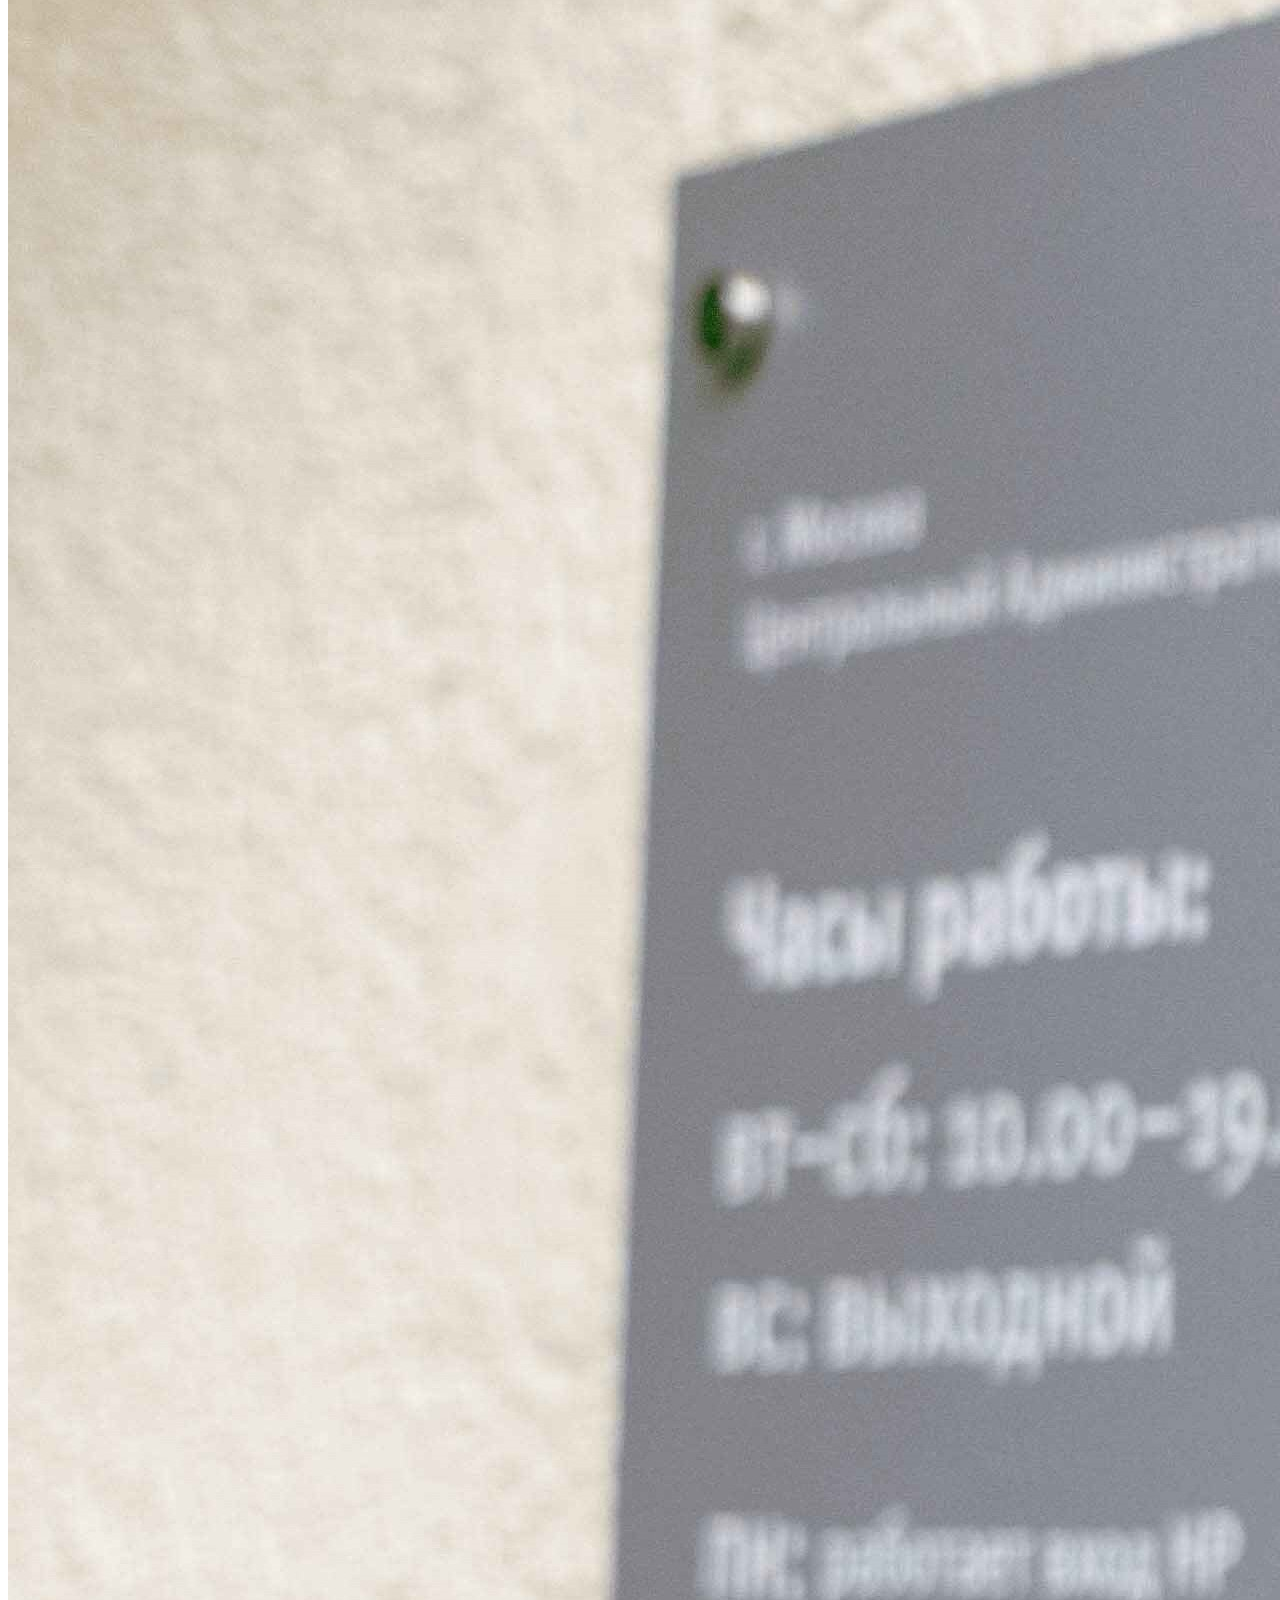
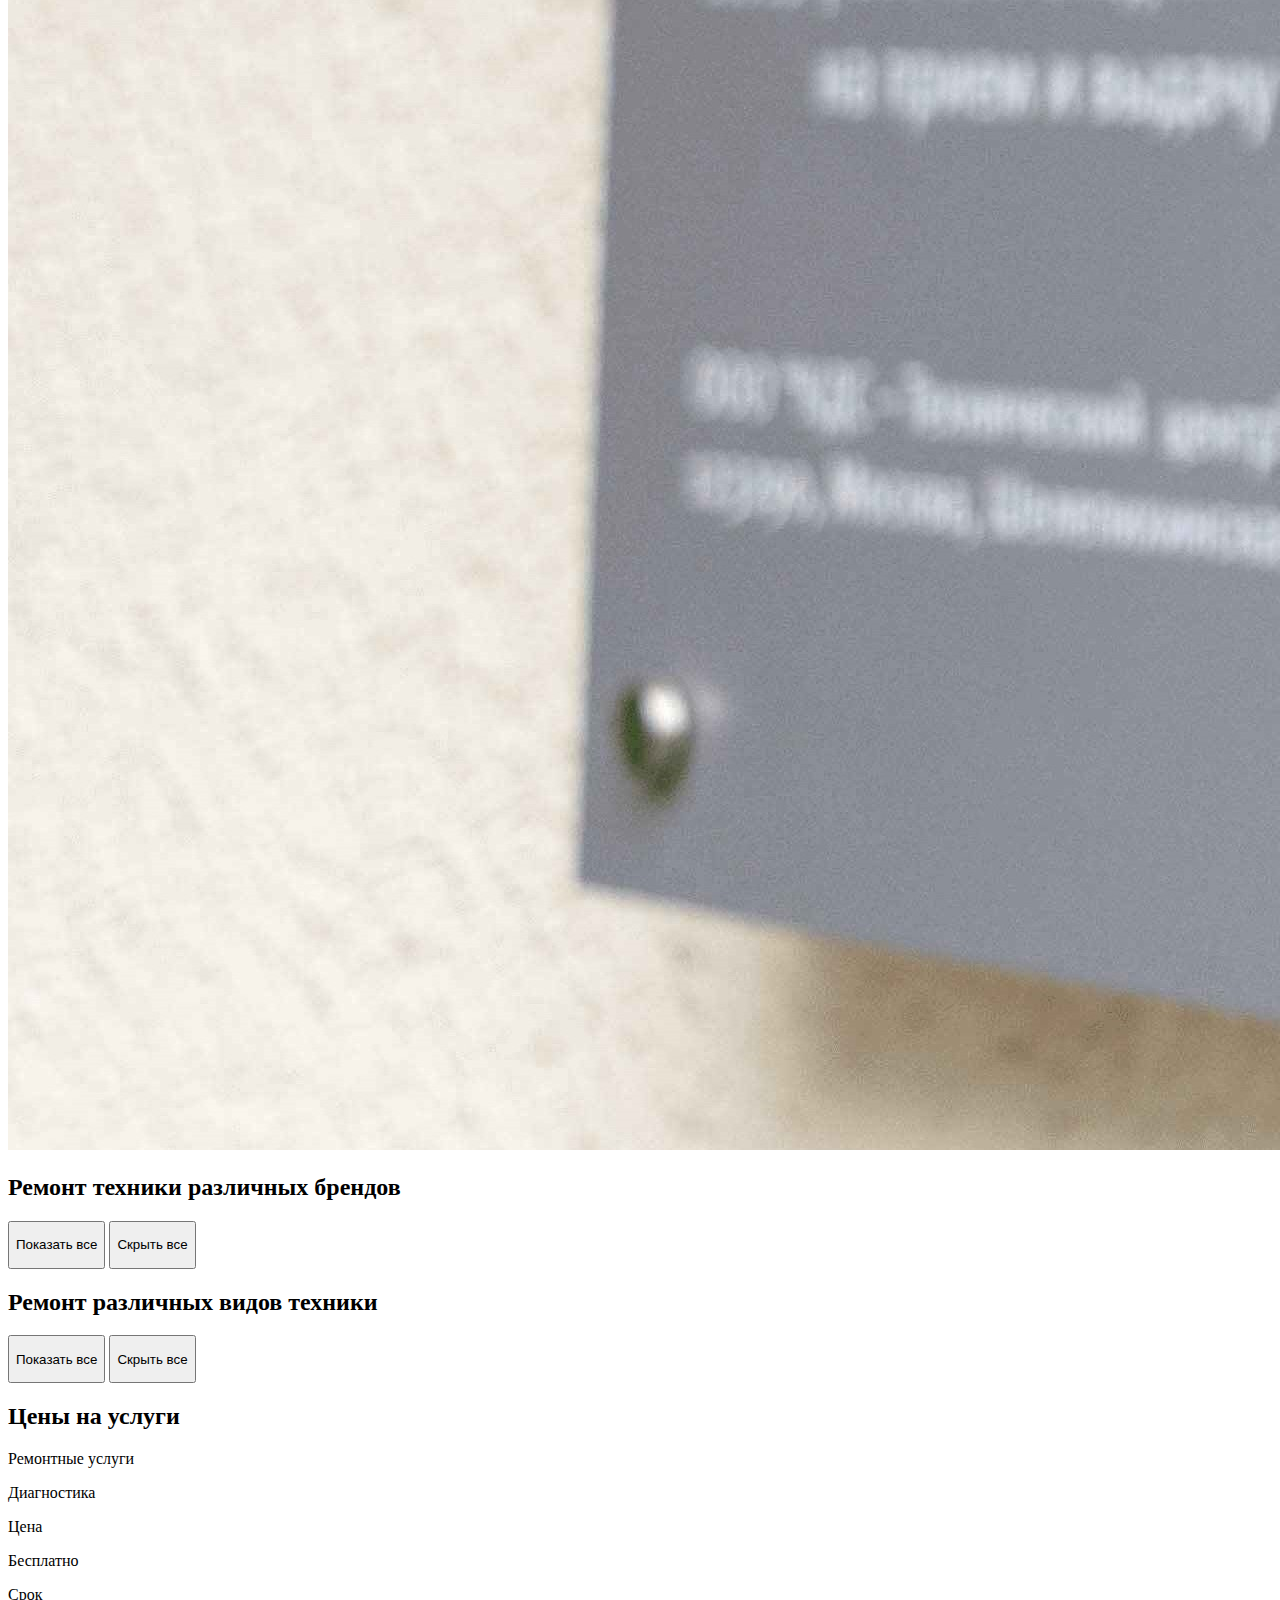
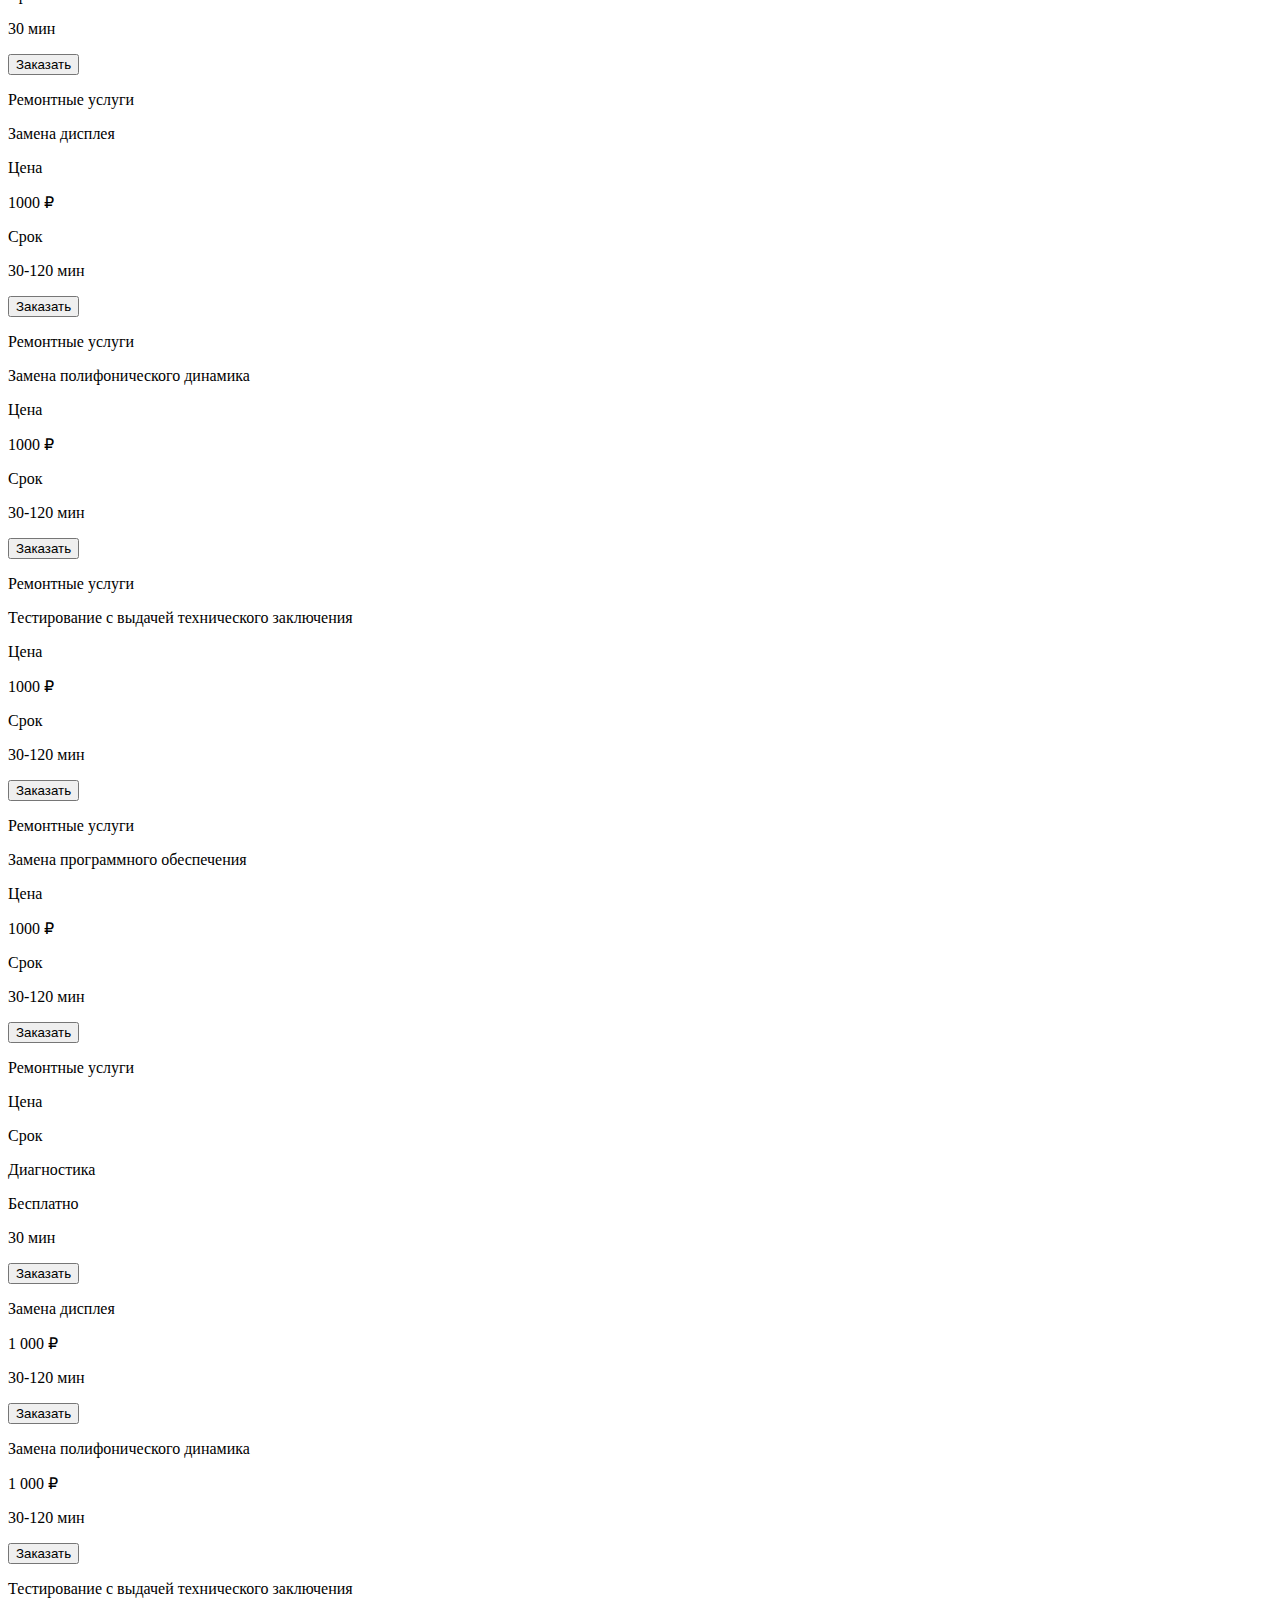
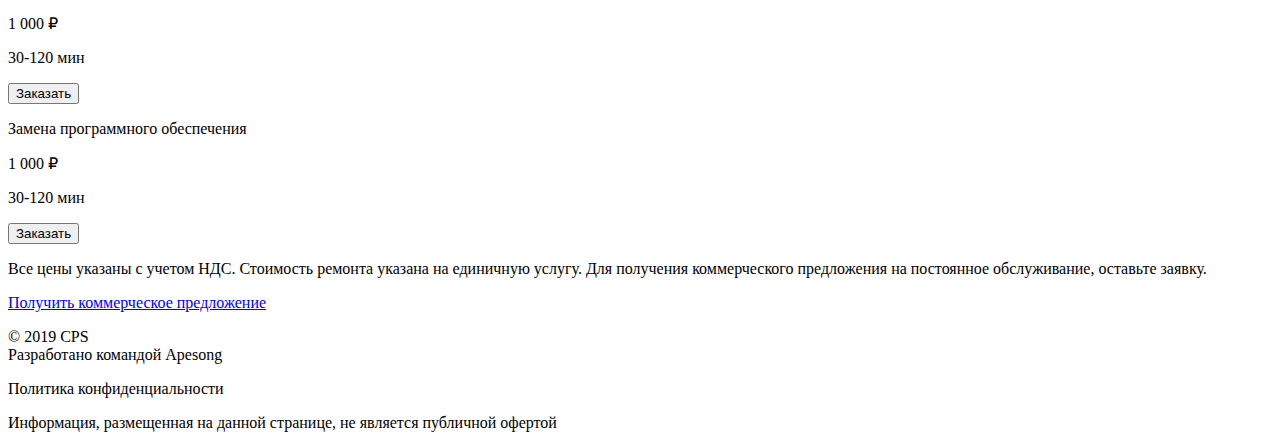
==== commit e739e9c5: "false ending" ====
--- a/src/index.html
+++ b/src/index.html
@@ -12,6 +12,7 @@
   <body>
     <!-- header -->
     <header class="header">
+      <!-- header-left -->
       <div class="header__left">
         <button class="left__button btn btn--off"> </button>
         <a class="left__link" href="#">
@@ -23,114 +24,185 @@
           alt=""
         />
       </div>
+      <!-- header-center -->
       <div class="header__center">
         <button class="center__button btn btn--off"> </button>
         <button class="center__button btn btn--off"> </button>
         <button class="center__button btn btn--off"> </button>
       </div>
+      <!-- header-right -->
       <div class="header__right"
         ><img
           class="right--border brdr"
           src="./img/decorations/divider.svg"
           alt=""
         />
-        <button class="right__button btn btn--off"> </button>
-        <button class="right__button btn btn--off"> </button>
+        <button class="right__button feedback btn btn--off"> </button>
+        <button class="right__button status btn btn--off"> </button>
       </div>
     </header>
-
-    <!-- ---------------------------------------------------- -->
     <!-- nav -->
     <nav class="nav">
       <!-- nav-header -->
-      <div class="nav__header display--flex">
-        <button class="nav__header--button button--burger btn--off"></button>
-        <a class="nav__header--link">
-          <img src="./img/logo.svg" alt="логотип" />
-        </a>
-        <button class="nav__header--button button--search btn--off"></button>
-      </div>
-      <!-- nav-menu -->
-      <div class="nav__menu">
-        <ul class="nav__menu__ul">
-          <li class="menu__ul--li"
-            ><a class="menu__ul--link active" href="">Ремонт техники</a></li
+      <div class="nav__block">
+        <div class="nav__container">
+          <div class="nav__header">
+            <button class="header--button btn button--burger btn--off"></button>
+            <a class="header--link">
+              <img src="./img/logo.svg" alt="логотип" />
+            </a>
+            <button class="header--button btn button--search btn--off"></button>
+          </div>
+          <!-- nav-menu -->
+          <div class="nav__menu">
+            <ul class="menu__ul">
+              <li class="menu__ul--li link"
+                ><a class="menu__ul--link active" href="">Ремонт техники</a></li
+              >
+              <li class="menu__ul--li link"
+                ><a class="menu__ul--link link" href="">Услуги и сервисы</a></li
+              >
+              <li class="menu__ul--li link"
+                ><a class="menu__ul--link link" href=""
+                  >Корпоративным клиентам</a
+                ></li
+              >
+              <li class="menu__ul--li link"
+                ><a class="menu__ul--link link" href=""
+                  >Продавцам техники</a
+                ></li
+              >
+              <li class="menu__ul--li link"
+                ><a class="menu__ul--link link" href="">Партнерам</a></li
+              >
+              <li class="menu__ul--li link"
+                ><a class="menu__ul--link link" href="">Производителям</a></li
+              >
+              <li class="menu__ul--li link"
+                ><a class="menu__ul--link link" href=""
+                  >Наши сервисные центры</a
+                ></li
+              >
+              <li class="menu__ul--li link"
+                ><a class="menu__ul--link link" href="">Контакты</a></li
+              >
+            </ul>
+          </div>
+          <!-- nav-footer -->
+          <div class="nav__footer">
+            <div class="footer__menu">
+              <button
+                class="footer--button--telephone btn footer--button btn--off"
+              ></button>
+              <button
+                class="footer--button--message btn footer--button btn--off"
+              ></button>
+              <button
+                class="footer--button--profile btn footer--button btn--off"
+              ></button>
+            </div>
+            <p class="footer--p footer--p--mail">mail@cps.com</p>
+            <p class="footer--p footer--p--telephone">8 800 890 8900</p>
+            <div class="footer__lang">
+              <button class="footer--botton--lang btn btn--off"
+                ><span class="active">RU</span></button
+              >
+              <button class="footer--botton--lang btn btn--off"
+                ><span class="">EN</span></button
+              >
+              <button class="footer--botton--lang btn btn--off"
+                ><span class="">CH</span></button
+              >
+            </div>
+          </div>
+        </div>
+      </div>
+      <div class="nav__blur"> </div>
+    </nav>
+
+    <!-- -------------------------------------------------------------------------------- -->
+    <!-- modal -->
+    <div class="modalF">
+      <div class="modal__blur"> </div>
+      <div class="modal__block">
+        <div class="modal__feedback">
+          <button class="modal__close link btn--off"></button>
+          <h2 class="modal--title">Обратная связь</h2>
+          <input class="modal--input name" type="text" placeholder="Имя" />
+          <input class="modal--input tel" type="tel" placeholder="Телефон" />
+          <input
+            class="modal--input mail"
+            type="email"
+            placeholder="Электронная почта"
+          />
+          <textarea
+            class="modal--input mess"
+            type="textarea"
+            placeholder="Сообщение"
+          ></textarea>
+          <p class="modal--text"
+            >Нажимая “отправить”, вы даете согласие на
+            <span class="pink--text">обработку персональных данных</span> и
+            соглашаетесь с нашей
+            <span class="pink--text">политикой конфиденциальности</span></p
           >
-          <li class="menu__ul--li"
-            ><a class="menu__ul--link" href="">Услуги и сервисы</a></li
+          <button class="price__button link btn--off">Отправить</button>
+        </div>
+      </div>
+    </div>
+
+    <!-- status -->
+    <div class="modalS">
+      <div class="modal__blur"> </div>
+      <div class="modal__block">
+        <div class="modal__status">
+          <button class="modal__close link btn--off"></button>
+          <h2 class="modal--title">Заказать звонок</h2>
+          <input class="modal--input tel" type="tel" placeholder="Телефон" />
+          <p class="modal--text"
+            >Нажимая “отправить”, вы даете согласие на
+            <span class="pink--text">обработку персональных данных</span> и
+            соглашаетесь с нашей
+            <span class="pink--text">политикой конфиденциальности</span></p
           >
-          <li class="menu__ul--li"
-            ><a class="menu__ul--link" href="">Корпоративным клиентам</a></li
-          >
-          <li class="menu__ul--li"
-            ><a class="menu__ul--link" href="">Продавцам техники</a></li
-          >
-          <li class="menu__ul--li"
-            ><a class="menu__ul--link" href="">Партнерам</a></li
-          >
-          <li class="menu__ul--li"
-            ><a class="menu__ul--link" href="">Производителям</a></li
-          >
-          <li class="menu__ul--li"
-            ><a class="menu__ul--link" href="">Наши сервисные центры</a></li
-          >
-          <li class="menu__ul--li"
-            ><a class="menu__ul--link" href="">Контакты</a></li
-          >
-        </ul>
-      </div>
-      <!-- nav-footer -->
-      <div class="nav__footer">
-        <div class="nav__footer__menu">
-          <button
-            class="footer--button--telephone footer--button btn--off"
-          ></button>
-          <button
-            class="footer--button--message footer--button btn--off"
-          ></button>
-          <button
-            class="footer--button--profile footer--button btn--off"
-          ></button>
-        </div>
-        <p class="footer--p footer--p--mail">mail@cps.com</p>
-        <p class="footer--p footer--p--telephone">8 800 890 8900</p>
-        <div class="nav__footer__lang">
-          <button class="footer--botton--lang btn--off"
-            ><span class="active">RU</span></button
-          >
-          <button class="footer--botton--lang btn--off"
-            ><span class="">EN</span></button
-          >
-          <button class="footer--botton--lang btn--off"
-            ><span class="">CH</span></button
-          >
-        </div>
-      </div>
-    </nav>
-    <!-- ---------------------------------------------------- -->
+          <button class="price__button link btn--off">Отправить</button>
+        </div>
+      </div>
+    </div>
+    <!-- -------------------------------------------------------------------------------- -->
 
     <!-- page -->
     <main class="page">
-      <h1 class="page--title">Услуги и сервисы</h1>
+      <div class="page__title">
+        <h1 class="page--title">Услуги и сервисы</h1>
+        <div class="page__container">
+          <button class="page__button feedback link btn--off"
+            >Оставить заявку</button
+          >
+          <button class="page__button status link btn--off"
+            >Статус ремонта</button
+          >
+        </div>
+      </div>
       <!-- page-about -->
       <section class="page__about block">
         <div class="about__services">
-          <button class="services__button btn--off active">
+          <button class="services__button link btn--off active">
             <p class="services--text">Ремонтируемые устройства</p>
           </button>
-          <button class="services__button btn--off">
+          <button class="services__button link btn--off">
             <p class="services--text">Дополнительные услуги</p>
           </button>
-          <button class="services__button btn--off">
+          <button class="services__button link btn--off">
             <p class="services--text">Цены на услуги</p>
           </button>
-          <button class="services__button btn--off">
+          <button class="services__button link btn--off">
             <p class="services--text">Адреса сервисных центров</p>
           </button>
-          <button class="services__button btn--off">
+          <button class="services__button link btn--off">
             <p class="services--text">Специальные цены</p>
           </button>
-          <button class="services__button btn--off">
+          <button class="services__button link btn--off">
             <p class="services--text">Отзывы</p>
           </button>
         </div>
@@ -149,7 +221,7 @@
                 очередь, советуют нас родным и близким.</span
               >
             </p>
-            <a class="content__link txt--off" href="#">
+            <a class="content__link link txt--off" href="#">
               <div class="content--icon"></div>
               <p class="content--text">Читать далее</p>
             </a>
@@ -160,72 +232,72 @@
       <!-- page-brands -->
       <section class="page__brands block">
         <header class="block__header">
-          <p class="block--title">Ремонт техники различных брендов</p>
+          <h2 class="block--title">Ремонт техники различных брендов</h2>
         </header>
         <div class="brands__swiper swiper mySwiper">
           <div class="swiper-wrapper">
             <div class="swiper-slide">
               <div class="swiper-item">
-                <a class="swiper-link" href="#"></a>
-              </div>
-            </div>
-            <div class="swiper-slide">
-              <div class="swiper-item">
-                <a class="swiper-link" href="#"></a>
-              </div>
-            </div>
-            <div class="swiper-slide">
-              <div class="swiper-item">
-                <a class="swiper-link" href="#"></a>
-              </div>
-            </div>
-            <div class="swiper-slide">
-              <div class="swiper-item">
-                <a class="swiper-link" href="#"></a>
-              </div>
-            </div>
-            <div class="swiper-slide">
-              <div class="swiper-item">
-                <a class="swiper-link" href="#"></a>
-              </div>
-            </div>
-            <div class="swiper-slide">
-              <div class="swiper-item">
-                <a class="swiper-link" href="#"></a>
+                <a class="swiper-link link" href="#"></a>
+              </div>
+            </div>
+            <div class="swiper-slide">
+              <div class="swiper-item">
+                <a class="swiper-link link" href="#"></a>
+              </div>
+            </div>
+            <div class="swiper-slide">
+              <div class="swiper-item">
+                <a class="swiper-link link" href="#"></a>
+              </div>
+            </div>
+            <div class="swiper-slide">
+              <div class="swiper-item">
+                <a class="swiper-link link" href="#"></a>
+              </div>
+            </div>
+            <div class="swiper-slide">
+              <div class="swiper-item">
+                <a class="swiper-link link" href="#"></a>
+              </div>
+            </div>
+            <div class="swiper-slide">
+              <div class="swiper-item">
+                <a class="swiper-link link" href="#"></a>
               </div>
             </div>
             <div class="swiper-slide OffMobile">
               <div class="swiper-item">
-                <a class="swiper-link" href="#"></a>
+                <a class="swiper-link link" href="#"></a>
               </div>
             </div>
             <div class="swiper-slide OffMobile">
               <div class="swiper-item">
-                <a class="swiper-link" href="#"></a>
+                <a class="swiper-link link" href="#"></a>
               </div>
             </div>
             <div class="swiper-slide OffMobile OffDescktop">
               <div class="swiper-item">
-                <a class="swiper-link" href="#"></a>
+                <a class="swiper-link link" href="#"></a>
               </div>
             </div>
             <div class="swiper-slide OffMobile OffDescktop">
               <div class="swiper-item">
-                <a class="swiper-link" href="#"></a>
+                <a class="swiper-link link" href="#"></a>
               </div>
             </div>
             <div class="swiper-slide OffMobile OffDescktop">
               <div class="swiper-item">
-                <a class="swiper-link" href="#"></a>
+                <a class="swiper-link link" href="#"></a>
               </div>
             </div>
             <button class="page__button btnof btn--off">
               <div class="page--icon"></div>
-              <p class="page--text">Показать все</p>
+              <p class="page--text link">Показать все</p>
             </button>
             <button class="page__button btnon btn--off dspl--none">
               <div class="page--icon rotate--180"></div>
-              <p class="page--text">Скрыть все</p>
+              <p class="page--text link">Скрыть все</p>
             </button>
           </div>
           <div class="swiper-pagination"></div>
@@ -234,53 +306,53 @@
       <!-- page-types -->
       <section class="page__types block">
         <header class="block__header">
-          <p class="block--title">Ремонт различных видов техники</p>
+          <h2 class="block--title">Ремонт различных видов техники</h2>
         </header>
         <div class="types__swiper swiper mySwiper">
           <div class="swiper-wrapper">
             <div class="swiper-slide">
               <div class="swiper-item">
                 <p class="swiper-text"></p>
-                <a class="swiper-link" href="#"></a>
+                <a class="swiper-link link" href="#"></a>
               </div>
             </div>
             <div class="swiper-slide">
               <div class="swiper-item">
                 <p class="swiper-text"></p>
-                <a class="swiper-link" href="#"></a>
+                <a class="swiper-link link" href="#"></a>
               </div>
             </div>
             <div class="swiper-slide">
               <div class="swiper-item">
                 <p class="swiper-text"></p>
-                <a class="swiper-link" href="#"></a>
+                <a class="swiper-link link" href="#"></a>
               </div>
             </div>
             <div class="swiper-slide OffMobile">
               <div class="swiper-item">
                 <p class="swiper-text"></p>
-                <a class="swiper-link" href="#"></a>
+                <a class="swiper-link link" href="#"></a>
               </div>
             </div>
             <div class="swiper-slide OffMobile OffDescktop">
               <div class="swiper-item">
                 <p class="swiper-text"></p>
-                <a class="swiper-link" href="#"></a>
+                <a class="swiper-link link" href="#"></a>
               </div>
             </div>
             <div class="swiper-slide OffMobile OffDescktop">
               <div class="swiper-item">
                 <p class="swiper-text"></p>
-                <a class="swiper-link" href="#"></a>
+                <a class="swiper-link link" href="#"></a>
               </div>
             </div>
             <button class="page__button btnof btn--off">
               <div class="page--icon"></div>
-              <p class="page--text">Показать все</p>
+              <p class="page--text link">Показать все</p>
             </button>
             <button class="page__button btnon btn--off dspl--none">
               <div class="page--icon rotate--180"></div>
-              <p class="page--text">Скрыть все</p>
+              <p class="page--text link">Скрыть все</p>
             </button>
           </div>
           <div class="swiper-pagination"></div>
@@ -289,7 +361,7 @@
       <!-- page-price -->
       <section class="page__price block">
         <header class="block__header">
-          <p class="block--title">Цены на услуги</p>
+          <h2 class="block--title">Цены на услуги</h2>
         </header>
         <div class="price__swiper swiper mySwiper">
           <div class="swiper-wrapper">
@@ -301,7 +373,7 @@
                 <p class="value"> Бесплатно </p>
                 <p class="name"> Срок </p>
                 <p class="value"> 30 мин </p>
-                <button class="price__button btn--off">Заказать</button>
+                <button class="price__button link btn--off">Заказать</button>
               </div>
             </div>
             <div class="swiper-slide">
@@ -312,7 +384,7 @@
                 <p class="value"> 1000 &#8381; </p>
                 <p class="name"> Срок </p>
                 <p class="value"> 30-120 мин </p>
-                <button class="price__button btn--off">Заказать</button>
+                <button class="price__button link btn--off">Заказать</button>
               </div>
             </div>
             <div class="swiper-slide">
@@ -323,7 +395,7 @@
                 <p class="value"> 1000 &#8381; </p>
                 <p class="name"> Срок </p>
                 <p class="value"> 30-120 мин </p>
-                <button class="price__button btn--off">Заказать</button>
+                <button class="price__button link btn--off">Заказать</button>
               </div>
             </div>
             <div class="swiper-slide">
@@ -336,7 +408,7 @@
                 <p class="value"> 1000 &#8381; </p>
                 <p class="name"> Срок </p>
                 <p class="value"> 30-120 мин </p>
-                <button class="price__button btn--off">Заказать</button>
+                <button class="price__button link btn--off">Заказать</button>
               </div>
             </div>
             <div class="swiper-slide">
@@ -347,7 +419,7 @@
                 <p class="value"> 1000 &#8381; </p>
                 <p class="name"> Срок </p>
                 <p class="value"> 30-120 мин </p>
-                <button class="price__button btn--off">Заказать</button>
+                <button class="price__button link btn--off">Заказать</button>
               </div>
             </div>
           </div>
@@ -364,19 +436,19 @@
               <p class="price--servise">Диагностика</p>
               <p class="price--price">Бесплатно</p>
               <p class="price--date">30 мин</p>
-              <button class="price__button btn--off">Заказать</button>
+              <button class="price__button link btn--off">Заказать</button>
             </div>
             <div class="price__item">
               <p class="price--servise">Замена дисплея</p>
               <p class="price--price">1 000 &#8381;</p>
               <p class="price--date">30-120 мин</p>
-              <button class="price__button btn--off">Заказать</button>
+              <button class="price__button link btn--off">Заказать</button>
             </div>
             <div class="price__item">
               <p class="price--servise">Замена полифонического динамика</p>
               <p class="price--price">1 000 &#8381;</p>
               <p class="price--date">30-120 мин</p>
-              <button class="price__button btn--off">Заказать</button>
+              <button class="price__button link btn--off">Заказать</button>
             </div>
             <div class="price__item">
               <p class="price--servise">
@@ -384,13 +456,13 @@
               </p>
               <p class="price--price">1 000 &#8381;</p>
               <p class="price--date">30-120 мин</p>
-              <button class="price__button btn--off">Заказать</button>
+              <button class="price__button link btn--off">Заказать</button>
             </div>
             <div class="price__item">
               <p class="price--servise">Замена программного обеспечения</p>
               <p class="price--price">1 000 &#8381;</p>
               <p class="price--date">30-120 мин</p>
-              <button class="price__button btn--off">Заказать</button>
+              <button class="price__button link btn--off">Заказать</button>
             </div>
           </div>
         </div>
@@ -400,7 +472,7 @@
             единичную услугу. Для получения коммерческого предложения на
             постоянное обслуживание, оставьте заявку.
           </p>
-          <div class="price__link">
+          <div class="price__link link">
             <a class="price--link txt--off" href="#">
               Получить коммерческое предложение
             </a>
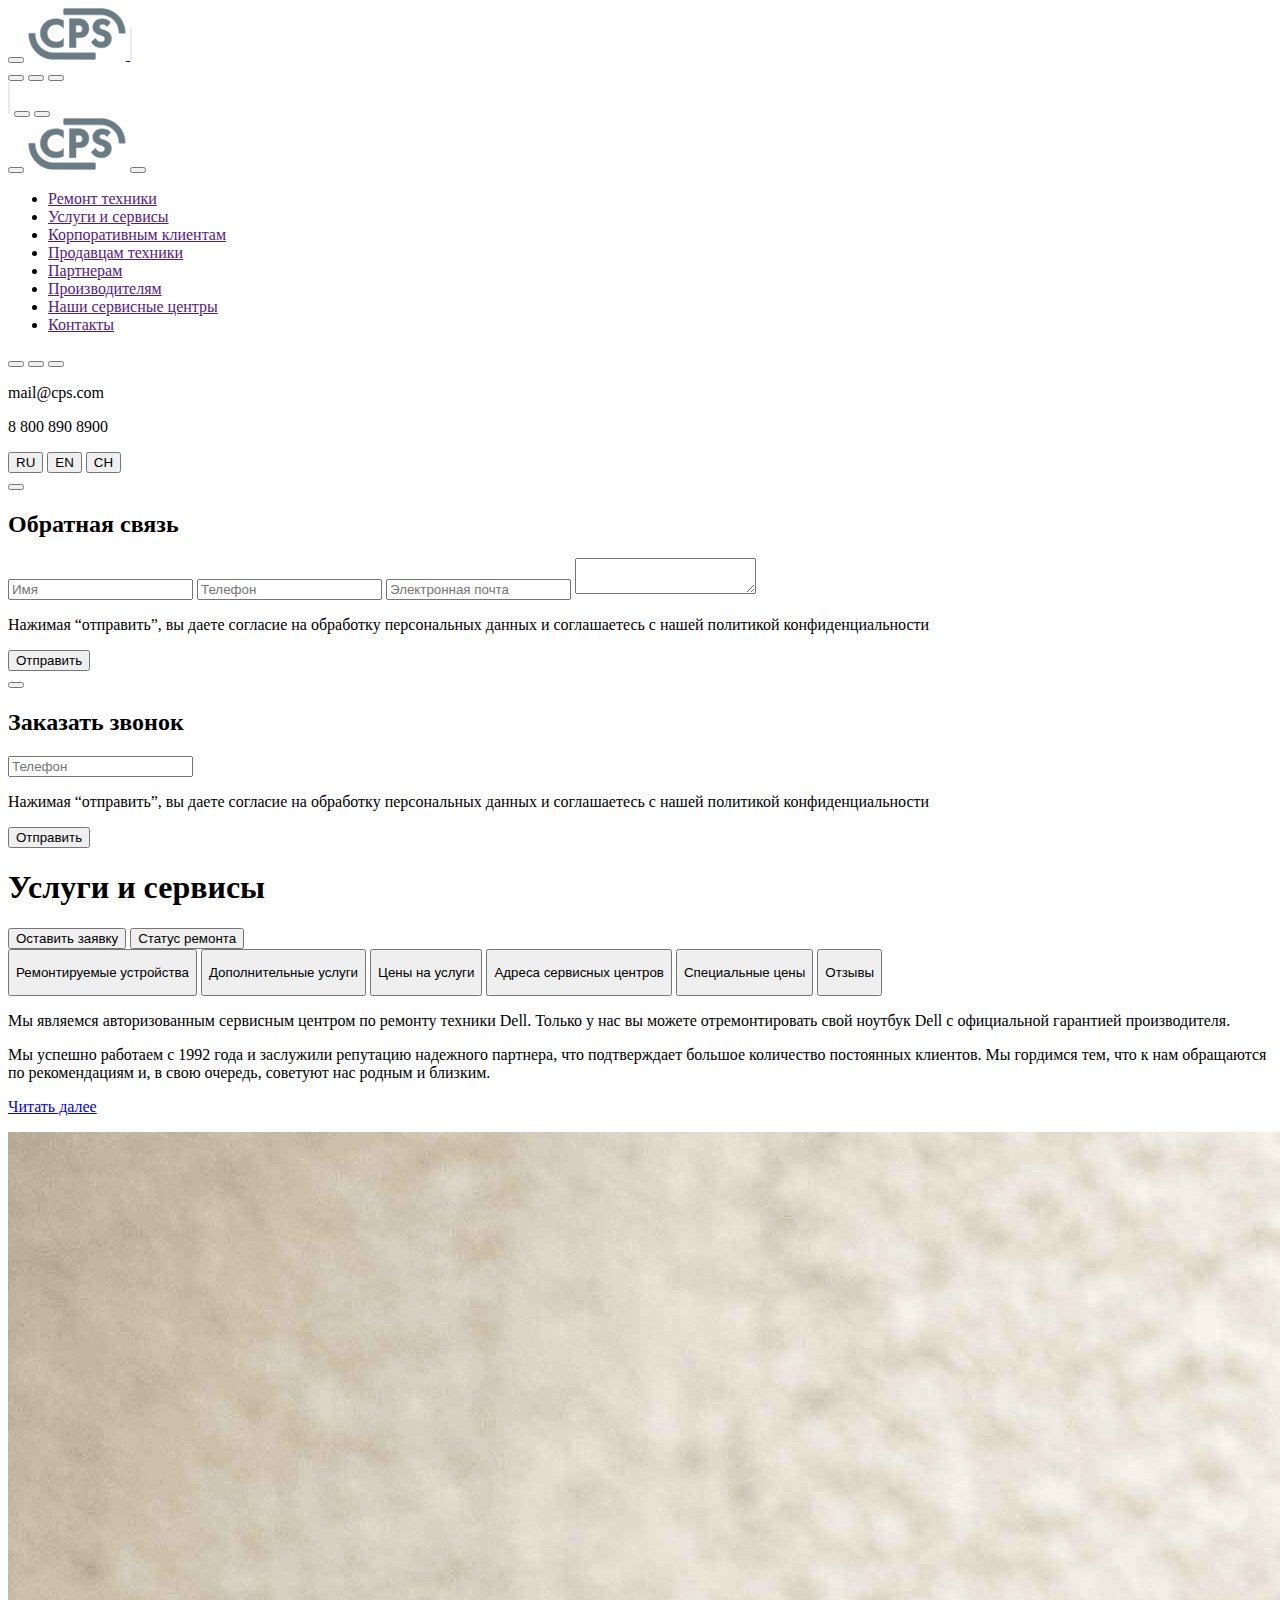
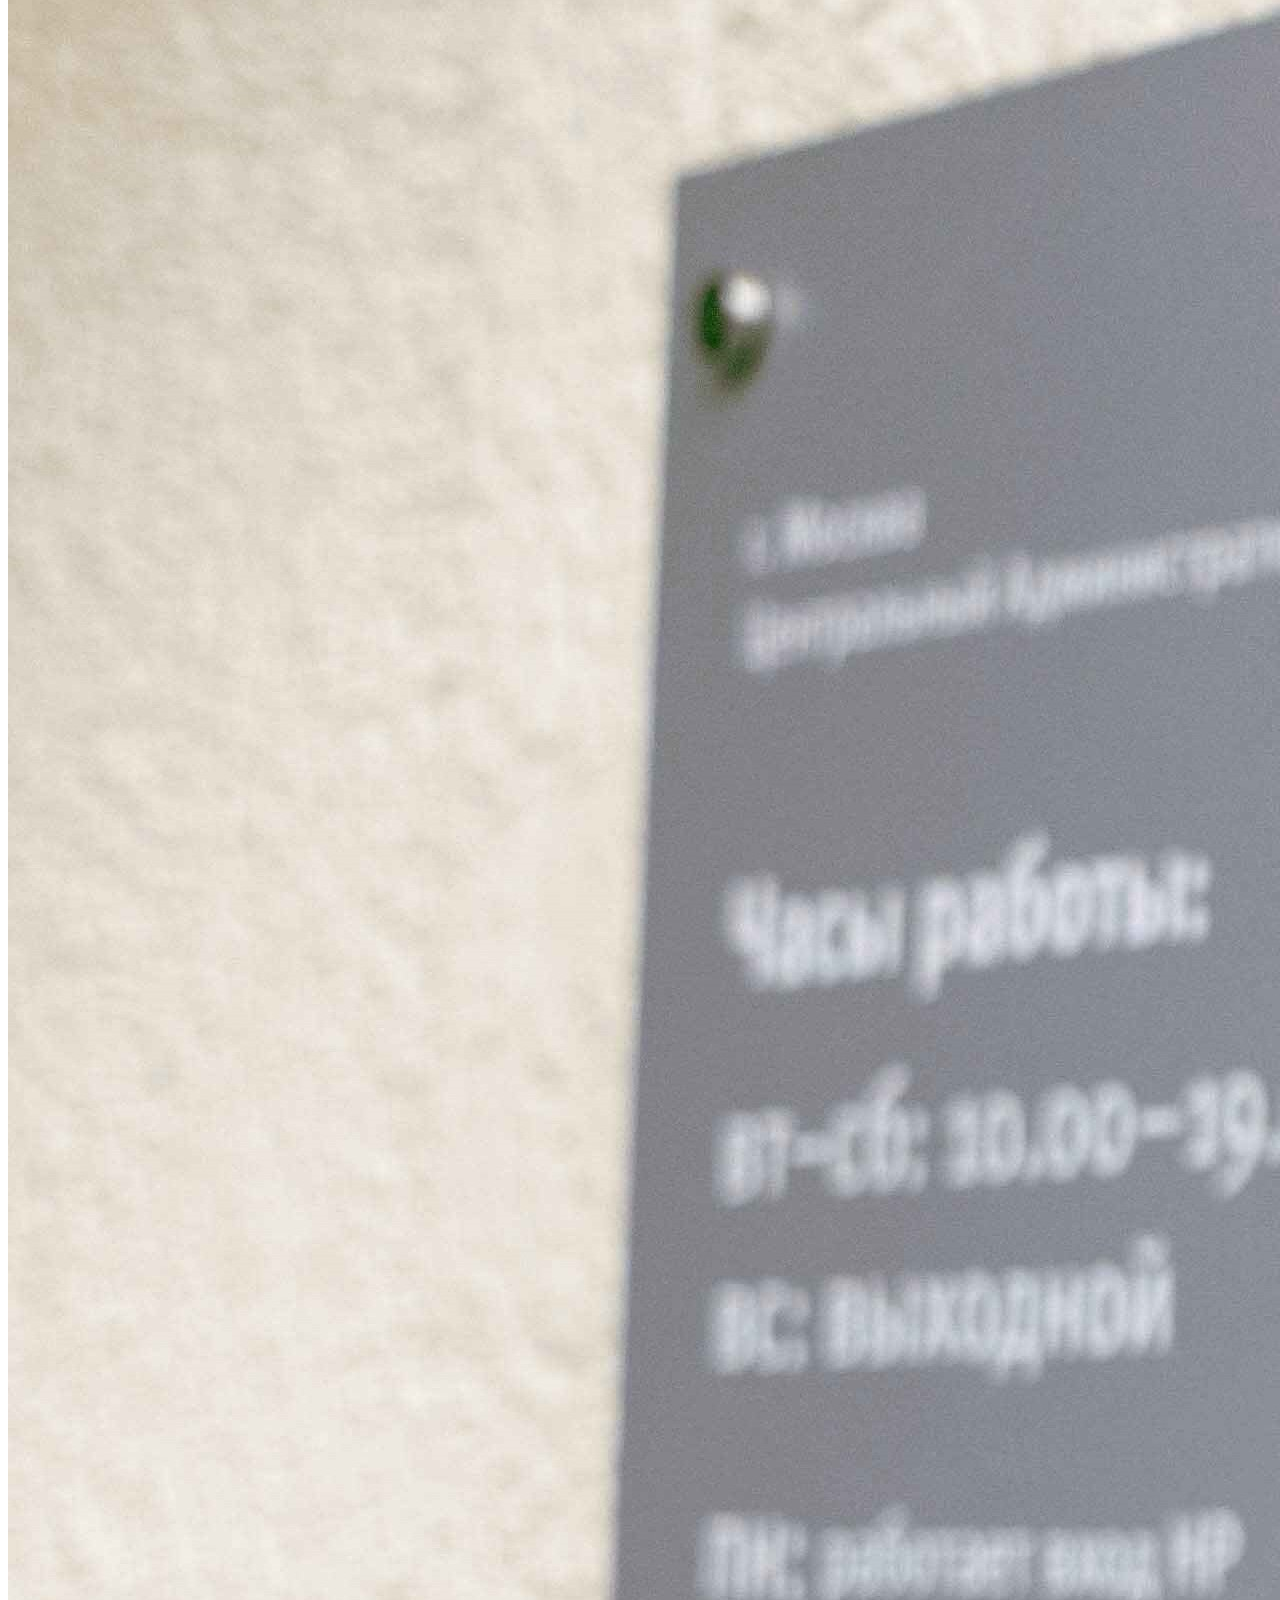
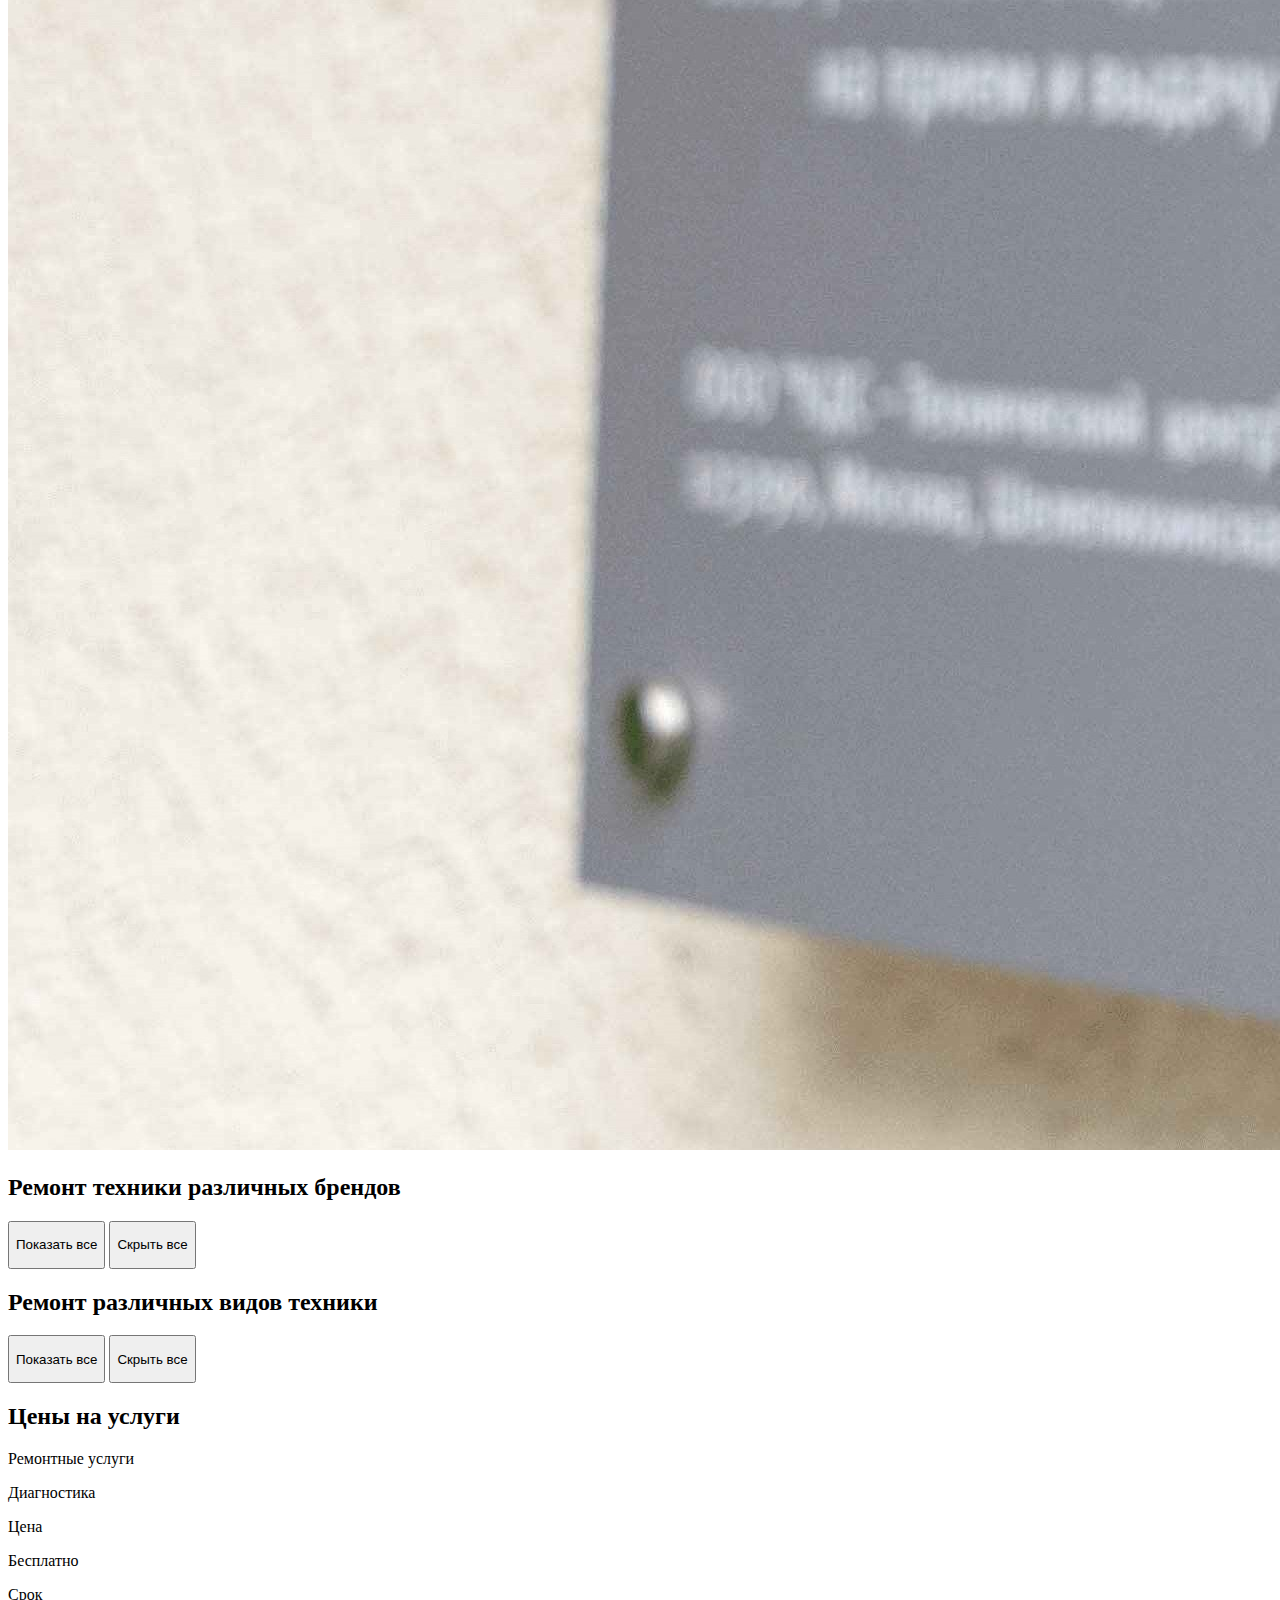
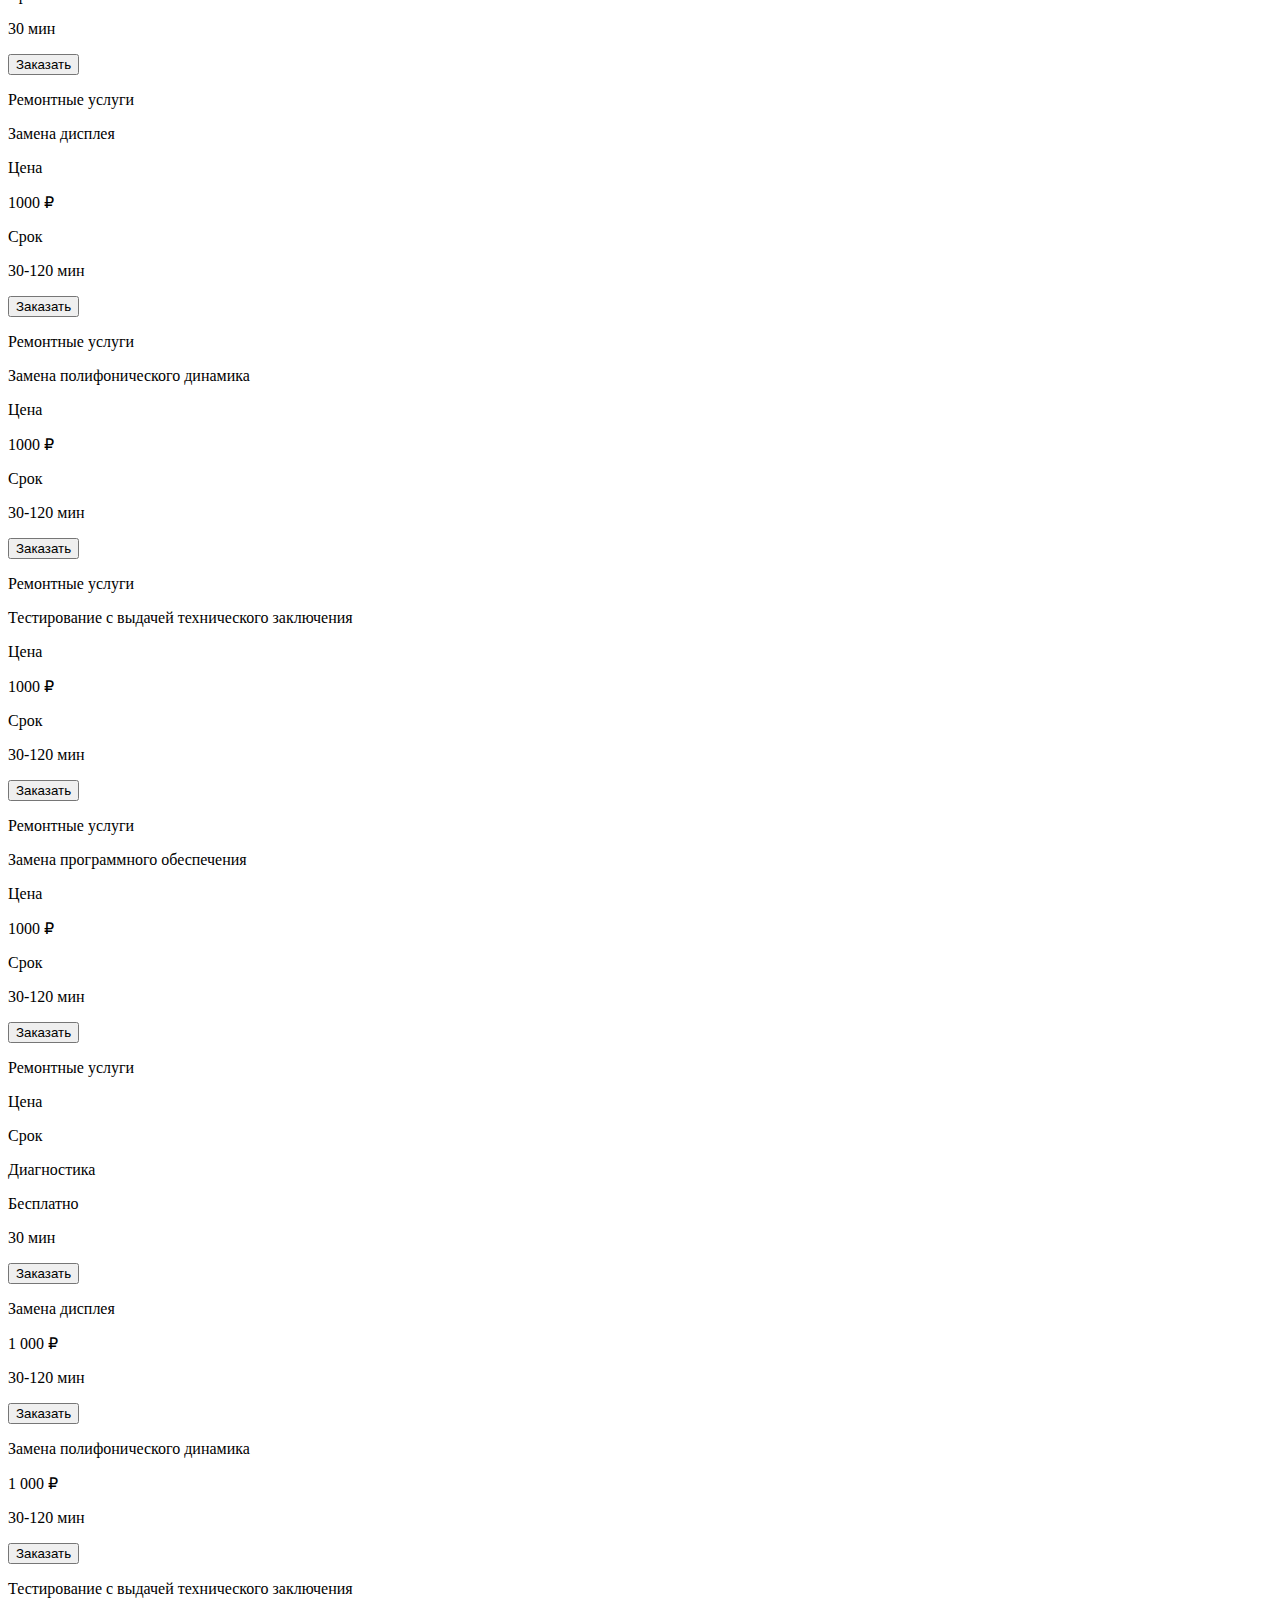
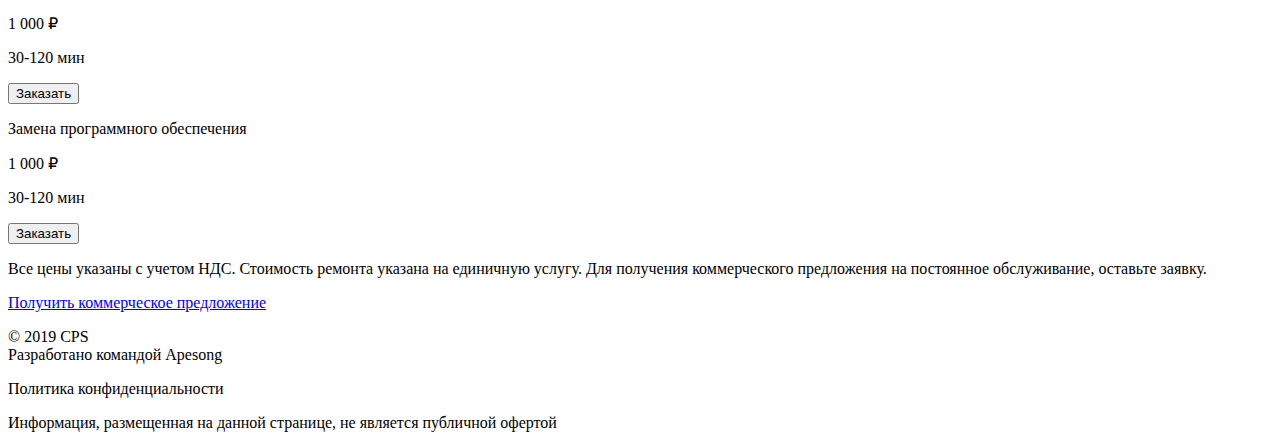
==== commit 95075405: "test2" ====
--- a/src/index.html
+++ b/src/index.html
@@ -31,8 +31,8 @@
         <button class="center__button btn btn--off"> </button>
       </div>
       <!-- header-right -->
-      <div class="header__right"
-        ><img
+      <div class="header__right">
+        <img
           class="right--border brdr"
           src="./img/decorations/divider.svg"
           alt=""
@@ -41,51 +41,50 @@
         <button class="right__button status btn btn--off"> </button>
       </div>
     </header>
+
     <!-- nav -->
     <nav class="nav">
       <!-- nav-header -->
       <div class="nav__block">
         <div class="nav__container">
           <div class="nav__header">
-            <button class="header--button btn button--burger btn--off"></button>
+            <button class="header--button btn button--burger btn--off">
+            </button>
             <a class="header--link">
               <img src="./img/logo.svg" alt="логотип" />
             </a>
-            <button class="header--button btn button--search btn--off"></button>
+            <button class="header--button btn button--search btn--off">
+            </button>
           </div>
           <!-- nav-menu -->
           <div class="nav__menu">
             <ul class="menu__ul">
-              <li class="menu__ul--li link"
-                ><a class="menu__ul--link active" href="">Ремонт техники</a></li
-              >
-              <li class="menu__ul--li link"
-                ><a class="menu__ul--link link" href="">Услуги и сервисы</a></li
-              >
-              <li class="menu__ul--li link"
-                ><a class="menu__ul--link link" href=""
+              <li class="menu__ul--li link">
+                <a class="menu__ul--link active" href="">Ремонт техники</a>
+              </li>
+              <li class="menu__ul--li link">
+                <a class="menu__ul--link link" href="">Услуги и сервисы</a>
+              </li>
+              <li class="menu__ul--li link">
+                <a class="menu__ul--link link" href=""
                   >Корпоративным клиентам</a
-                ></li
-              >
-              <li class="menu__ul--li link"
-                ><a class="menu__ul--link link" href=""
-                  >Продавцам техники</a
-                ></li
-              >
-              <li class="menu__ul--li link"
-                ><a class="menu__ul--link link" href="">Партнерам</a></li
-              >
-              <li class="menu__ul--li link"
-                ><a class="menu__ul--link link" href="">Производителям</a></li
-              >
-              <li class="menu__ul--li link"
-                ><a class="menu__ul--link link" href=""
-                  >Наши сервисные центры</a
-                ></li
-              >
-              <li class="menu__ul--li link"
-                ><a class="menu__ul--link link" href="">Контакты</a></li
-              >
+                >
+              </li>
+              <li class="menu__ul--li link">
+                <a class="menu__ul--link link" href="">Продавцам техники</a>
+              </li>
+              <li class="menu__ul--li link">
+                <a class="menu__ul--link link" href="">Партнерам</a>
+              </li>
+              <li class="menu__ul--li link">
+                <a class="menu__ul--link link" href="">Производителям</a>
+              </li>
+              <li class="menu__ul--li link">
+                <a class="menu__ul--link link" href="">Наши сервисные центры</a>
+              </li>
+              <li class="menu__ul--li link">
+                <a class="menu__ul--link link" href="">Контакты</a>
+              </li>
             </ul>
           </div>
           <!-- nav-footer -->
@@ -93,26 +92,29 @@
             <div class="footer__menu">
               <button
                 class="footer--button--telephone btn footer--button btn--off"
-              ></button>
+              >
+              </button>
               <button
                 class="footer--button--message btn footer--button btn--off"
-              ></button>
+              >
+              </button>
               <button
                 class="footer--button--profile btn footer--button btn--off"
-              ></button>
+              >
+              </button>
             </div>
             <p class="footer--p footer--p--mail">mail@cps.com</p>
             <p class="footer--p footer--p--telephone">8 800 890 8900</p>
             <div class="footer__lang">
-              <button class="footer--botton--lang btn btn--off"
-                ><span class="active">RU</span></button
-              >
-              <button class="footer--botton--lang btn btn--off"
-                ><span class="">EN</span></button
-              >
-              <button class="footer--botton--lang btn btn--off"
-                ><span class="">CH</span></button
-              >
+              <button class="footer--botton--lang btn btn--off">
+                <span class="active">RU</span>
+              </button>
+              <button class="footer--botton--lang btn btn--off">
+                <span class="">EN</span>
+              </button>
+              <button class="footer--botton--lang btn btn--off">
+                <span class="">CH</span>
+              </button>
             </div>
           </div>
         </div>
@@ -120,13 +122,12 @@
       <div class="nav__blur"> </div>
     </nav>
 
-    <!-- -------------------------------------------------------------------------------- -->
     <!-- modal -->
     <div class="modalF">
       <div class="modal__blur"> </div>
       <div class="modal__block">
         <div class="modal__feedback">
-          <button class="modal__close link btn--off"></button>
+          <button class="modal__close link btn--off"> </button>
           <h2 class="modal--title">Обратная связь</h2>
           <input class="modal--input name" type="text" placeholder="Имя" />
           <input class="modal--input tel" type="tel" placeholder="Телефон" />
@@ -139,49 +140,49 @@
             class="modal--input mess"
             type="textarea"
             placeholder="Сообщение"
-          ></textarea>
-          <p class="modal--text"
-            >Нажимая “отправить”, вы даете согласие на
-            <span class="pink--text">обработку персональных данных</span> и
-            соглашаетесь с нашей
-            <span class="pink--text">политикой конфиденциальности</span></p
           >
-          <button class="price__button link btn--off">Отправить</button>
+          </textarea>
+          <p class="modal--text">
+            Нажимая “отправить”, вы даете согласие на
+            <span class="pink--text">обработку персональных данных</span>
+            и соглашаетесь с нашей
+            <span class="pink--text">политикой конфиденциальности</span>
+          </p>
+          <button class="price__button link btn--off"> Отправить </button>
         </div>
       </div>
     </div>
 
-    <!-- status -->
+    <!-- modal status -->
     <div class="modalS">
       <div class="modal__blur"> </div>
       <div class="modal__block">
         <div class="modal__status">
-          <button class="modal__close link btn--off"></button>
+          <button class="modal__close link btn--off"> </button>
           <h2 class="modal--title">Заказать звонок</h2>
           <input class="modal--input tel" type="tel" placeholder="Телефон" />
           <p class="modal--text"
             >Нажимая “отправить”, вы даете согласие на
-            <span class="pink--text">обработку персональных данных</span> и
-            соглашаетесь с нашей
-            <span class="pink--text">политикой конфиденциальности</span></p
-          >
-          <button class="price__button link btn--off">Отправить</button>
+            <span class="pink--text">обработку персональных данных</span>
+            и соглашаетесь с нашей
+            <span class="pink--text">политикой конфиденциальности</span>
+          </p>
+          <button class="price__button link btn--off"> Отправить </button>
         </div>
       </div>
     </div>
-    <!-- -------------------------------------------------------------------------------- -->
 
-    <!-- page -->
+    <!-- modal page -->
     <main class="page">
       <div class="page__title">
         <h1 class="page--title">Услуги и сервисы</h1>
         <div class="page__container">
-          <button class="page__button feedback link btn--off"
-            >Оставить заявку</button
-          >
-          <button class="page__button status link btn--off"
-            >Статус ремонта</button
-          >
+          <button class="page__button feedback link btn--off">
+            Оставить заявку
+          </button>
+          <button class="page__button status link btn--off">
+            Статус ремонта
+          </button>
         </div>
       </div>
       <!-- page-about -->
